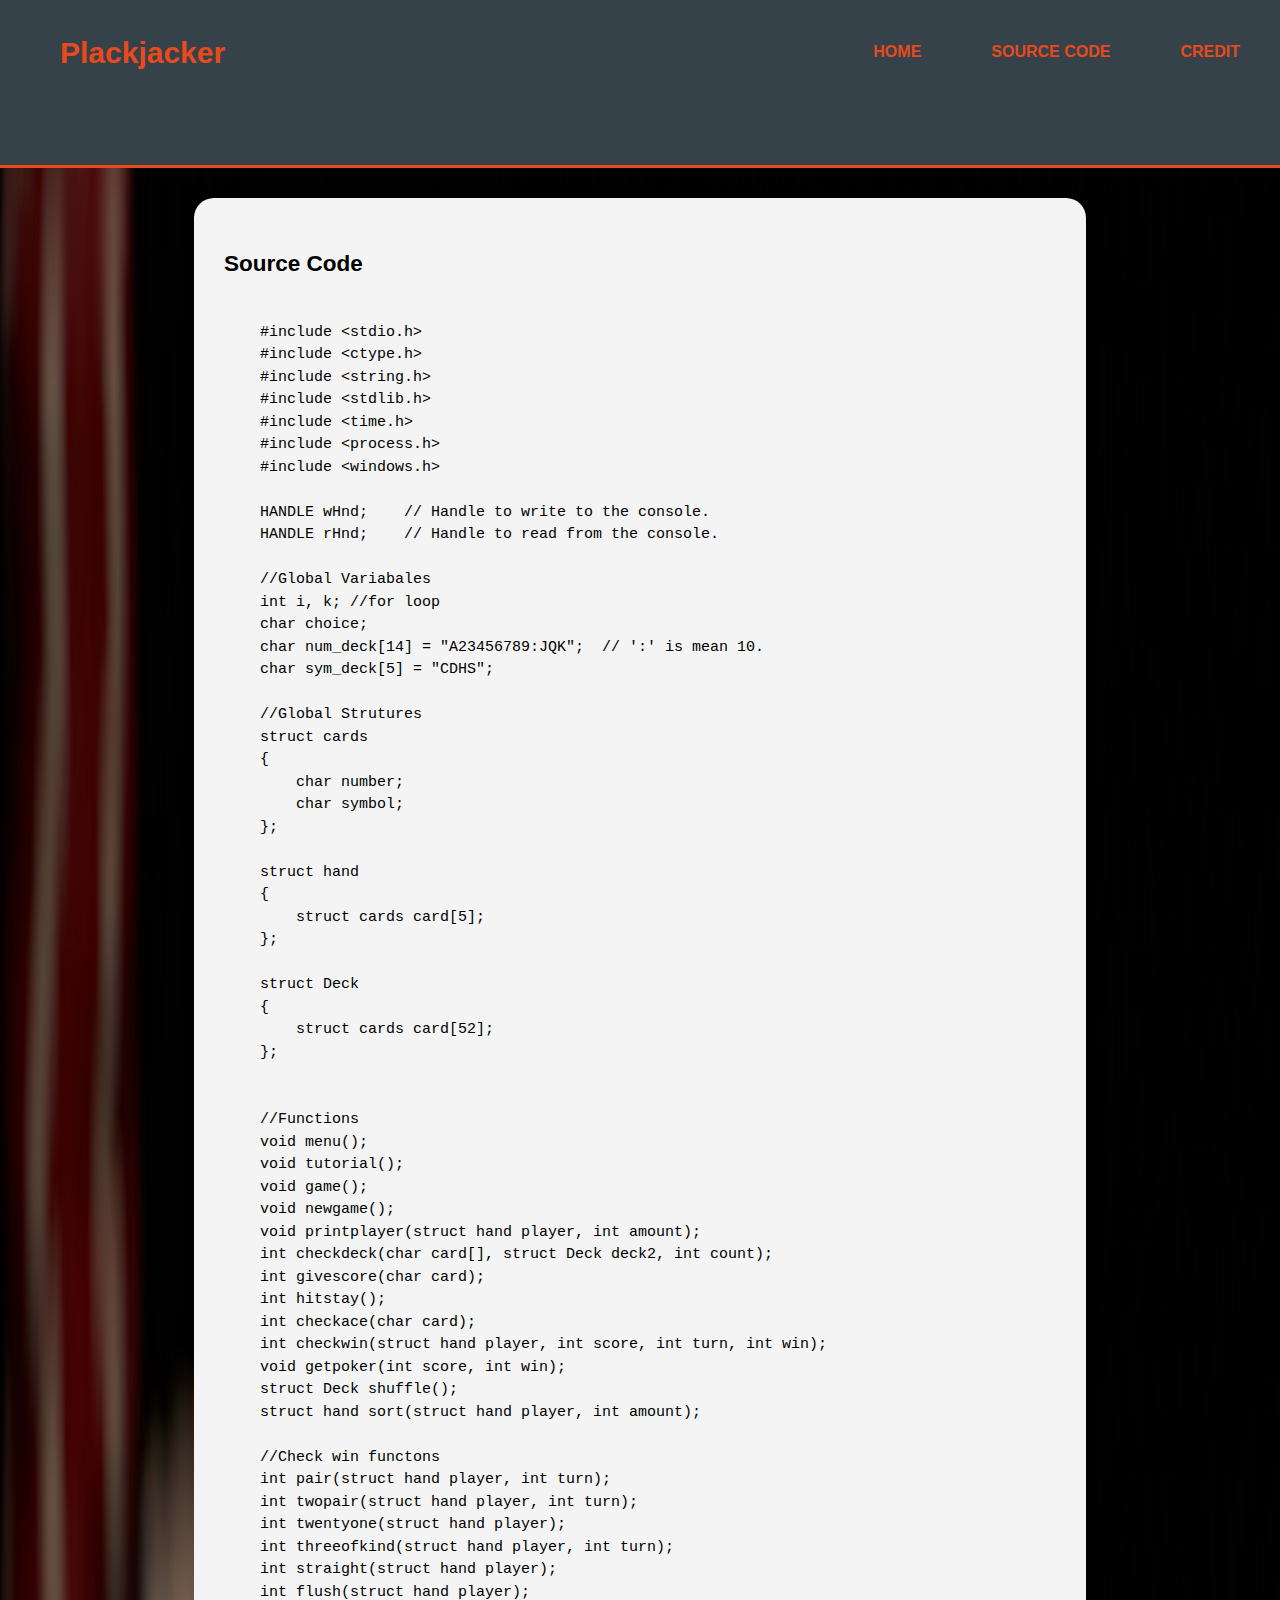
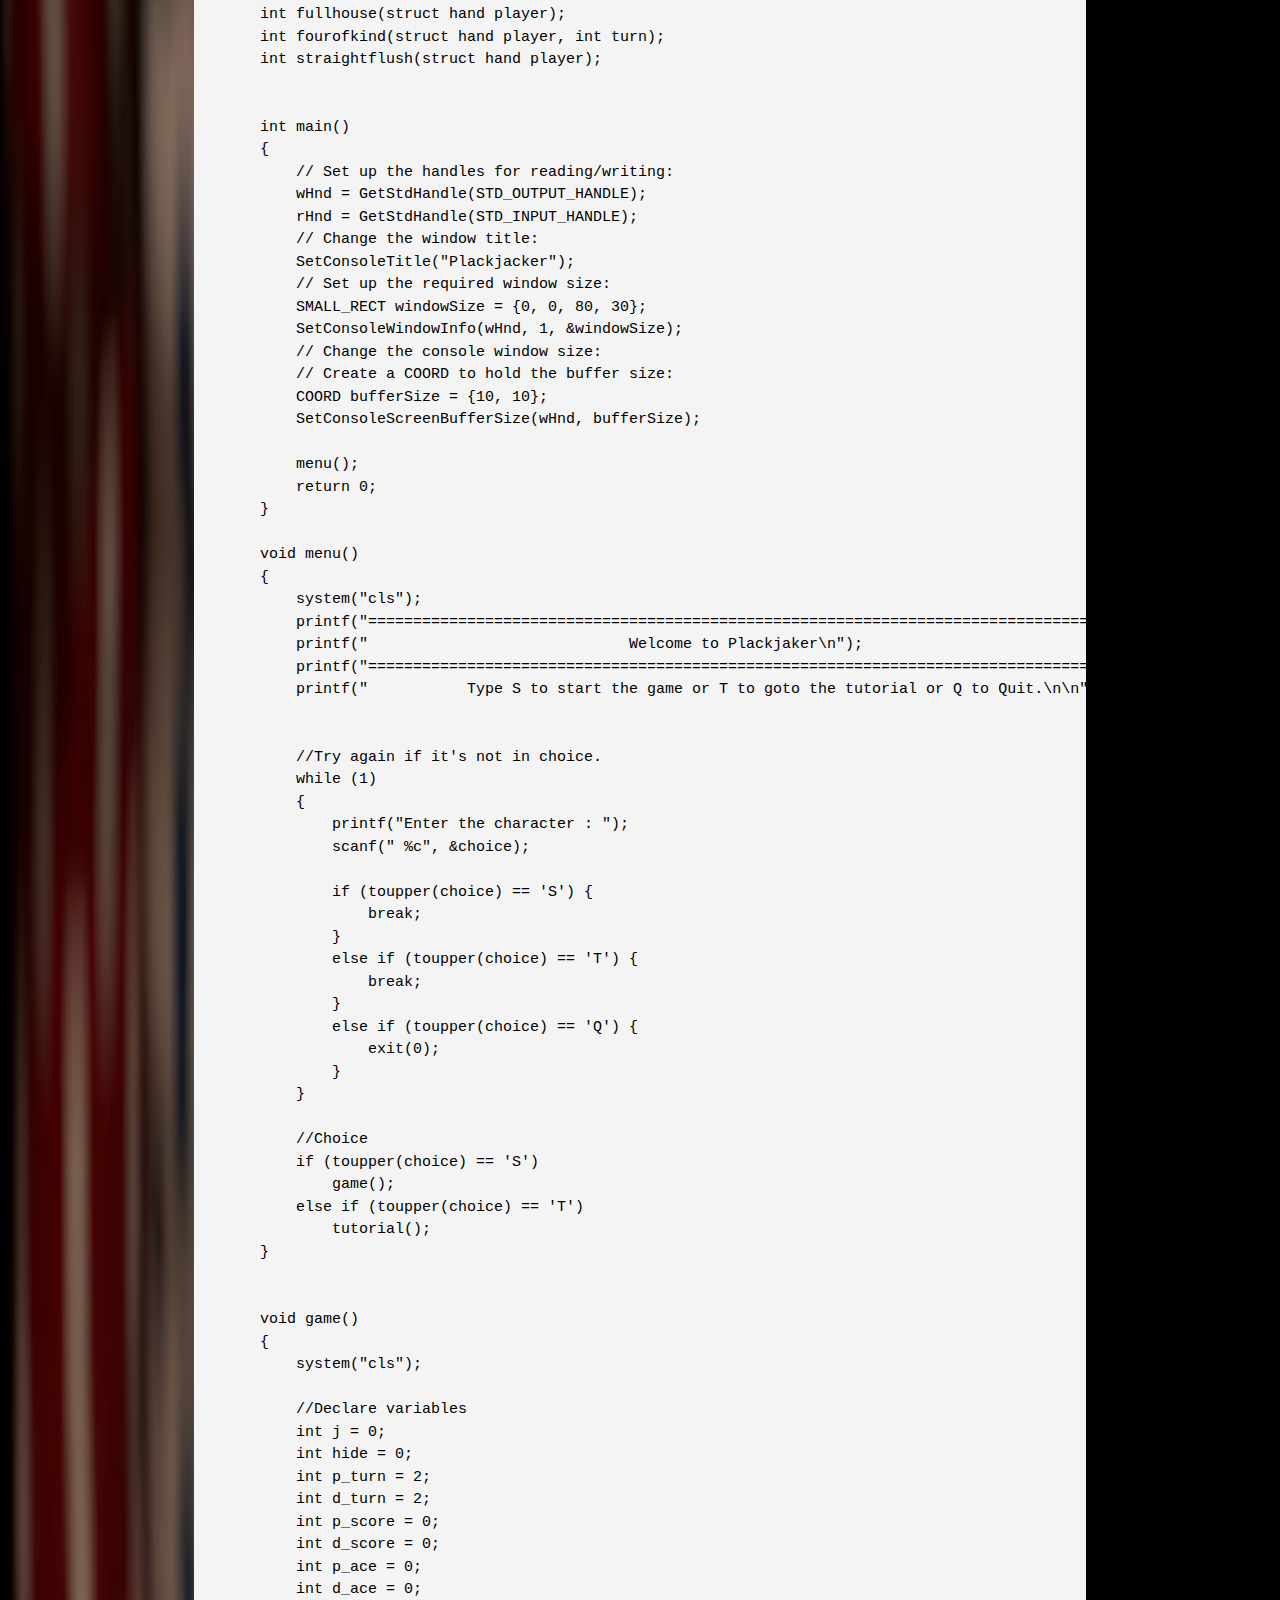
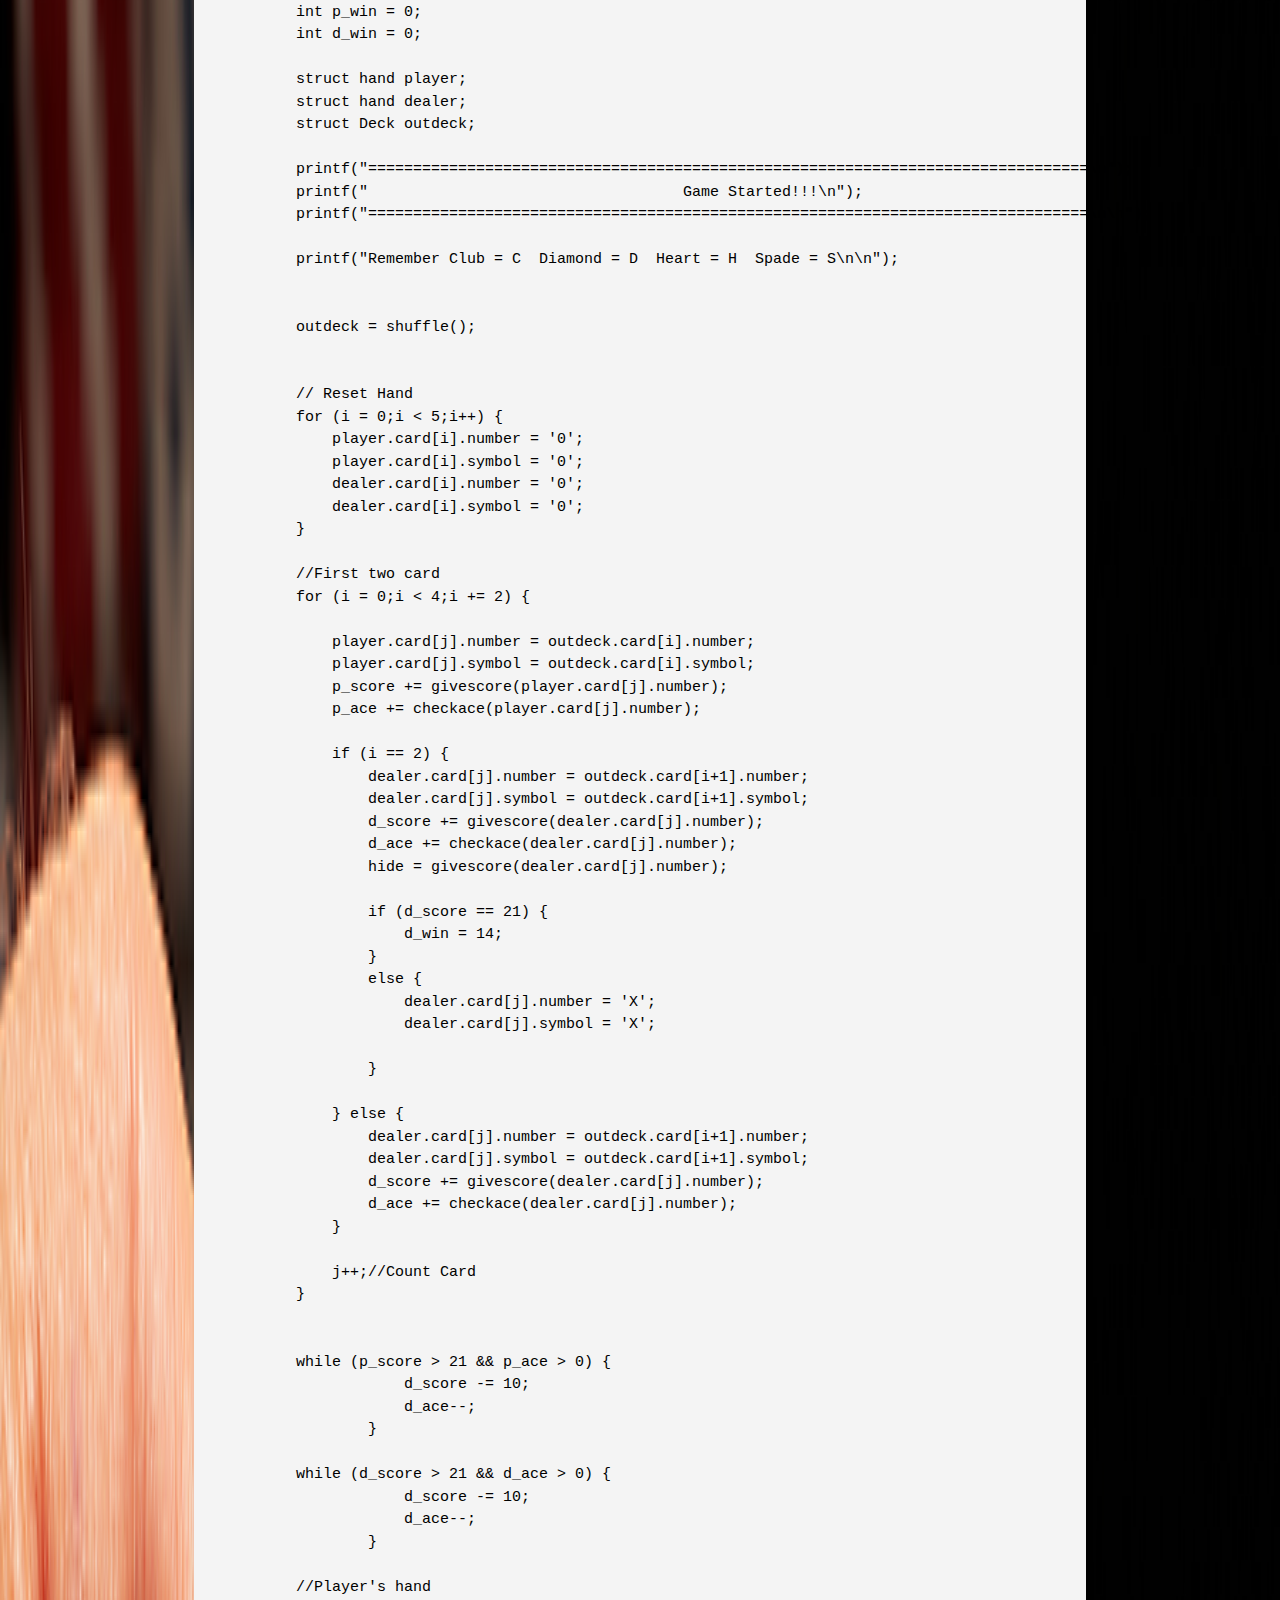
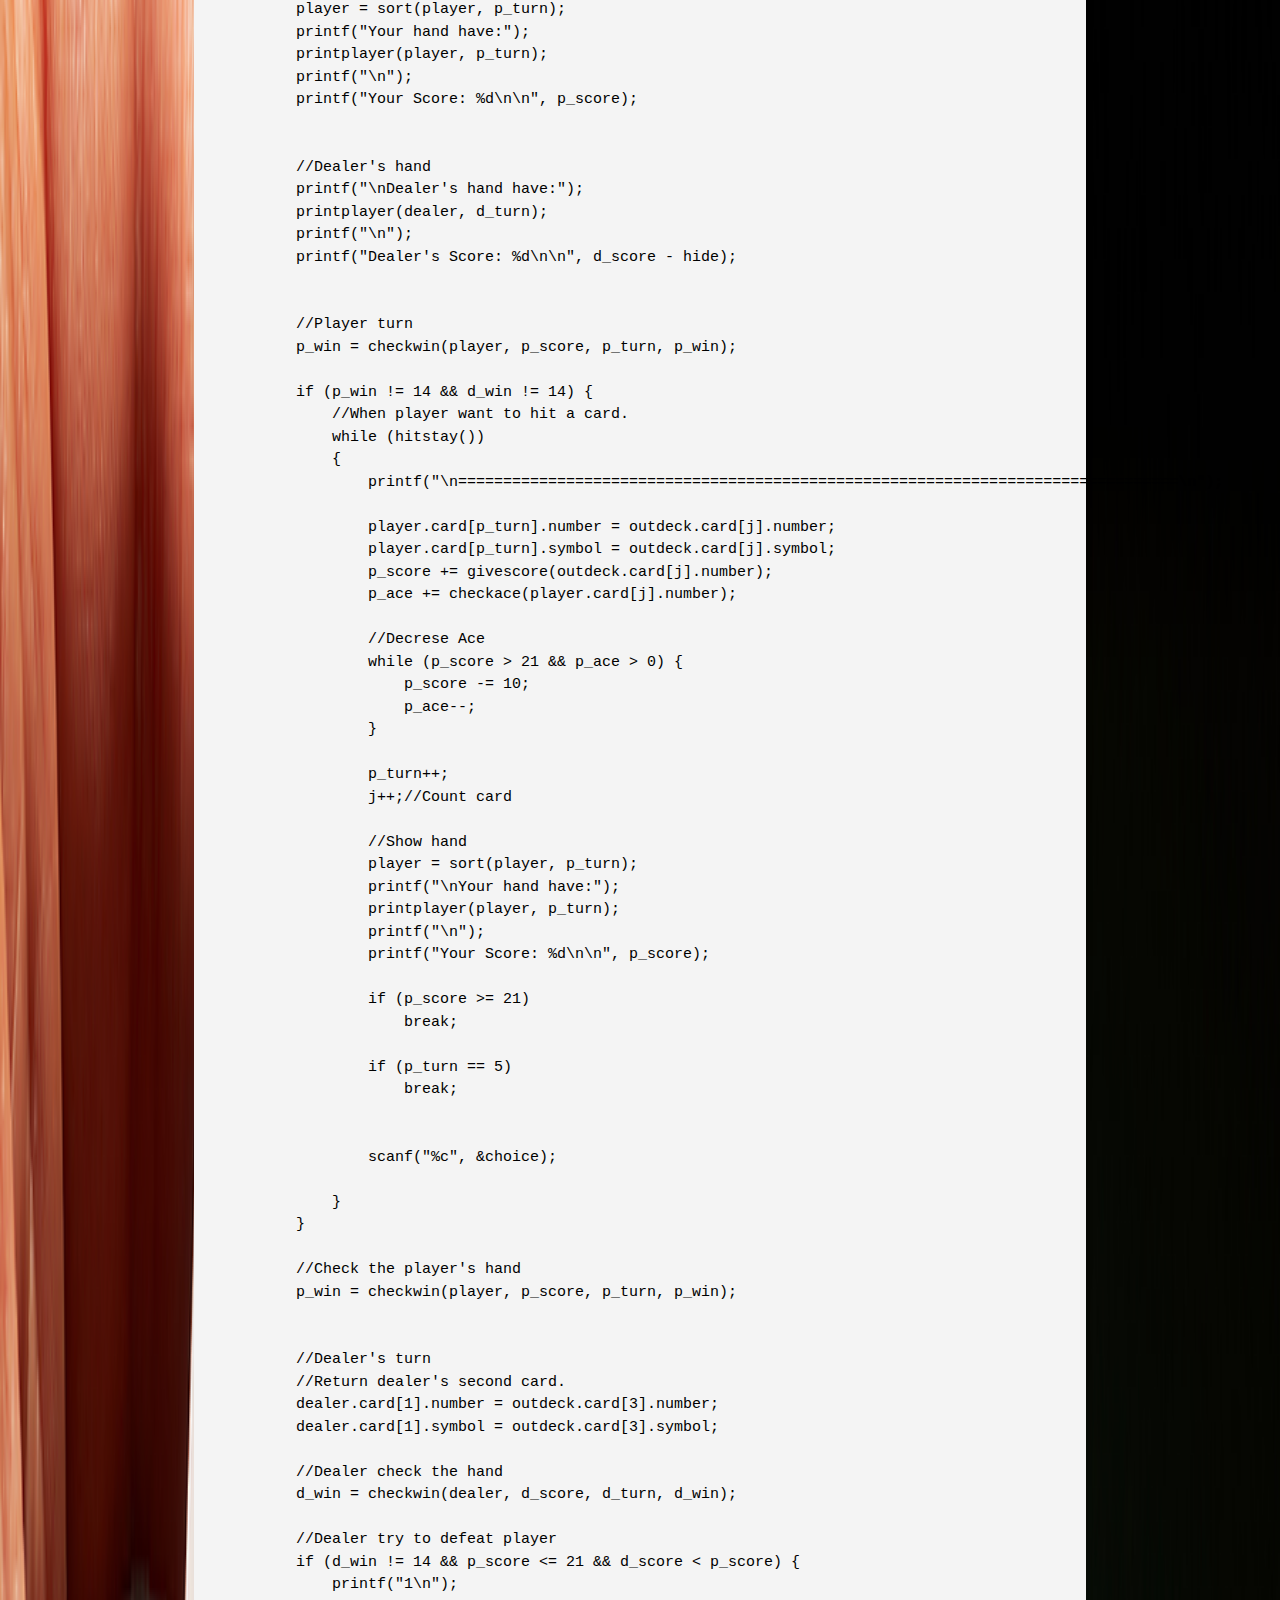
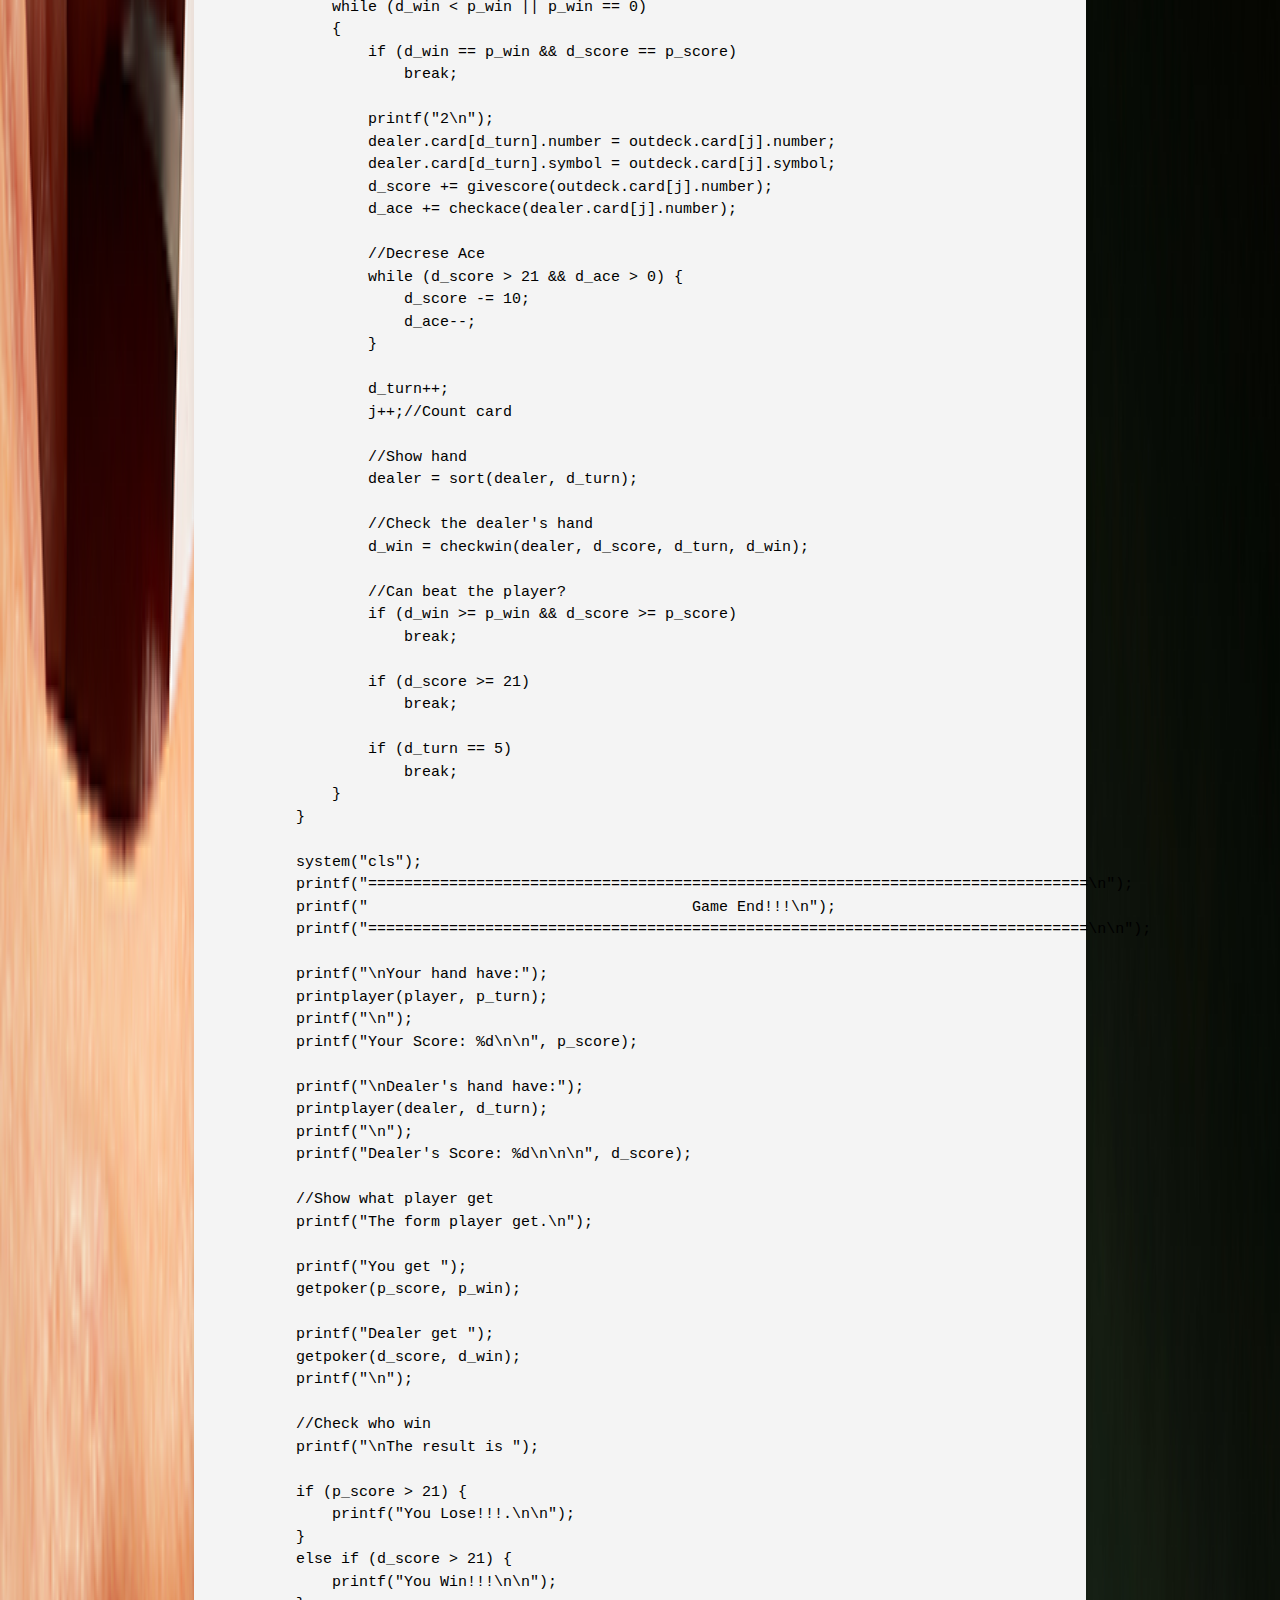
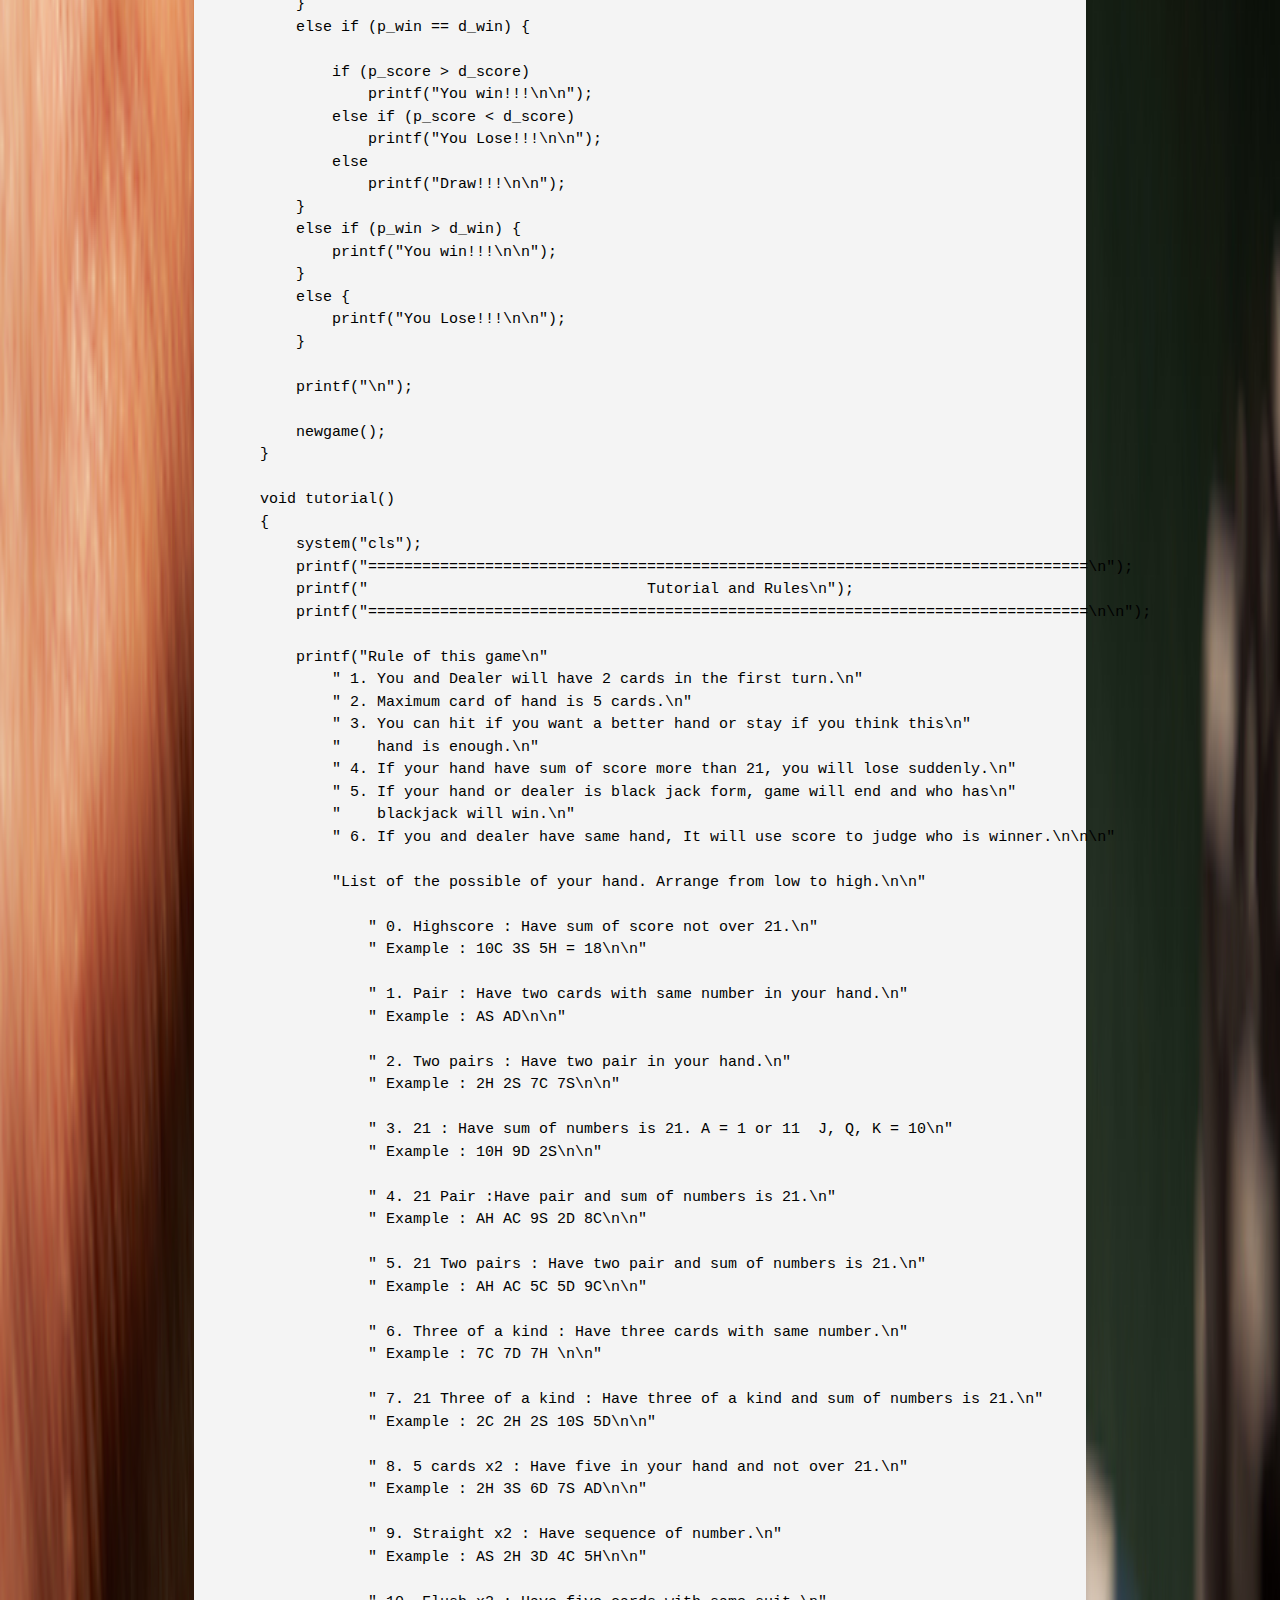
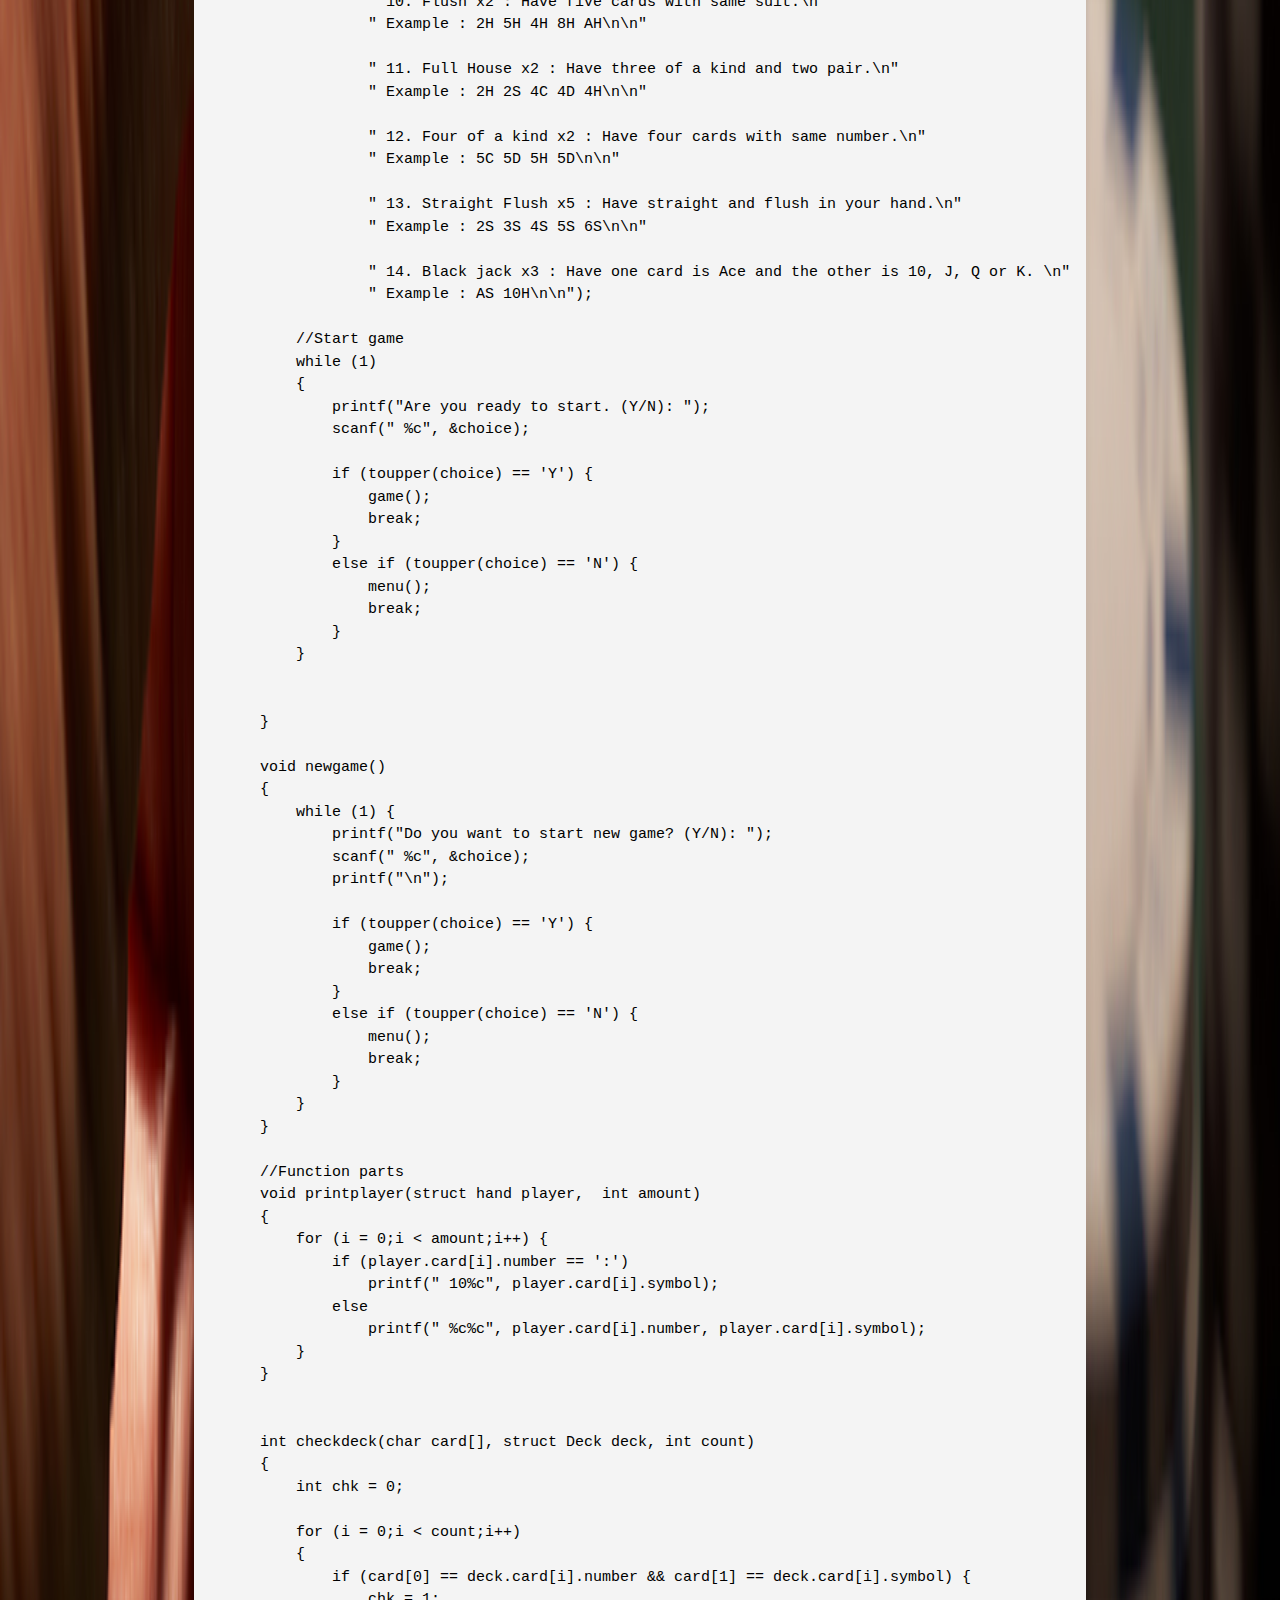
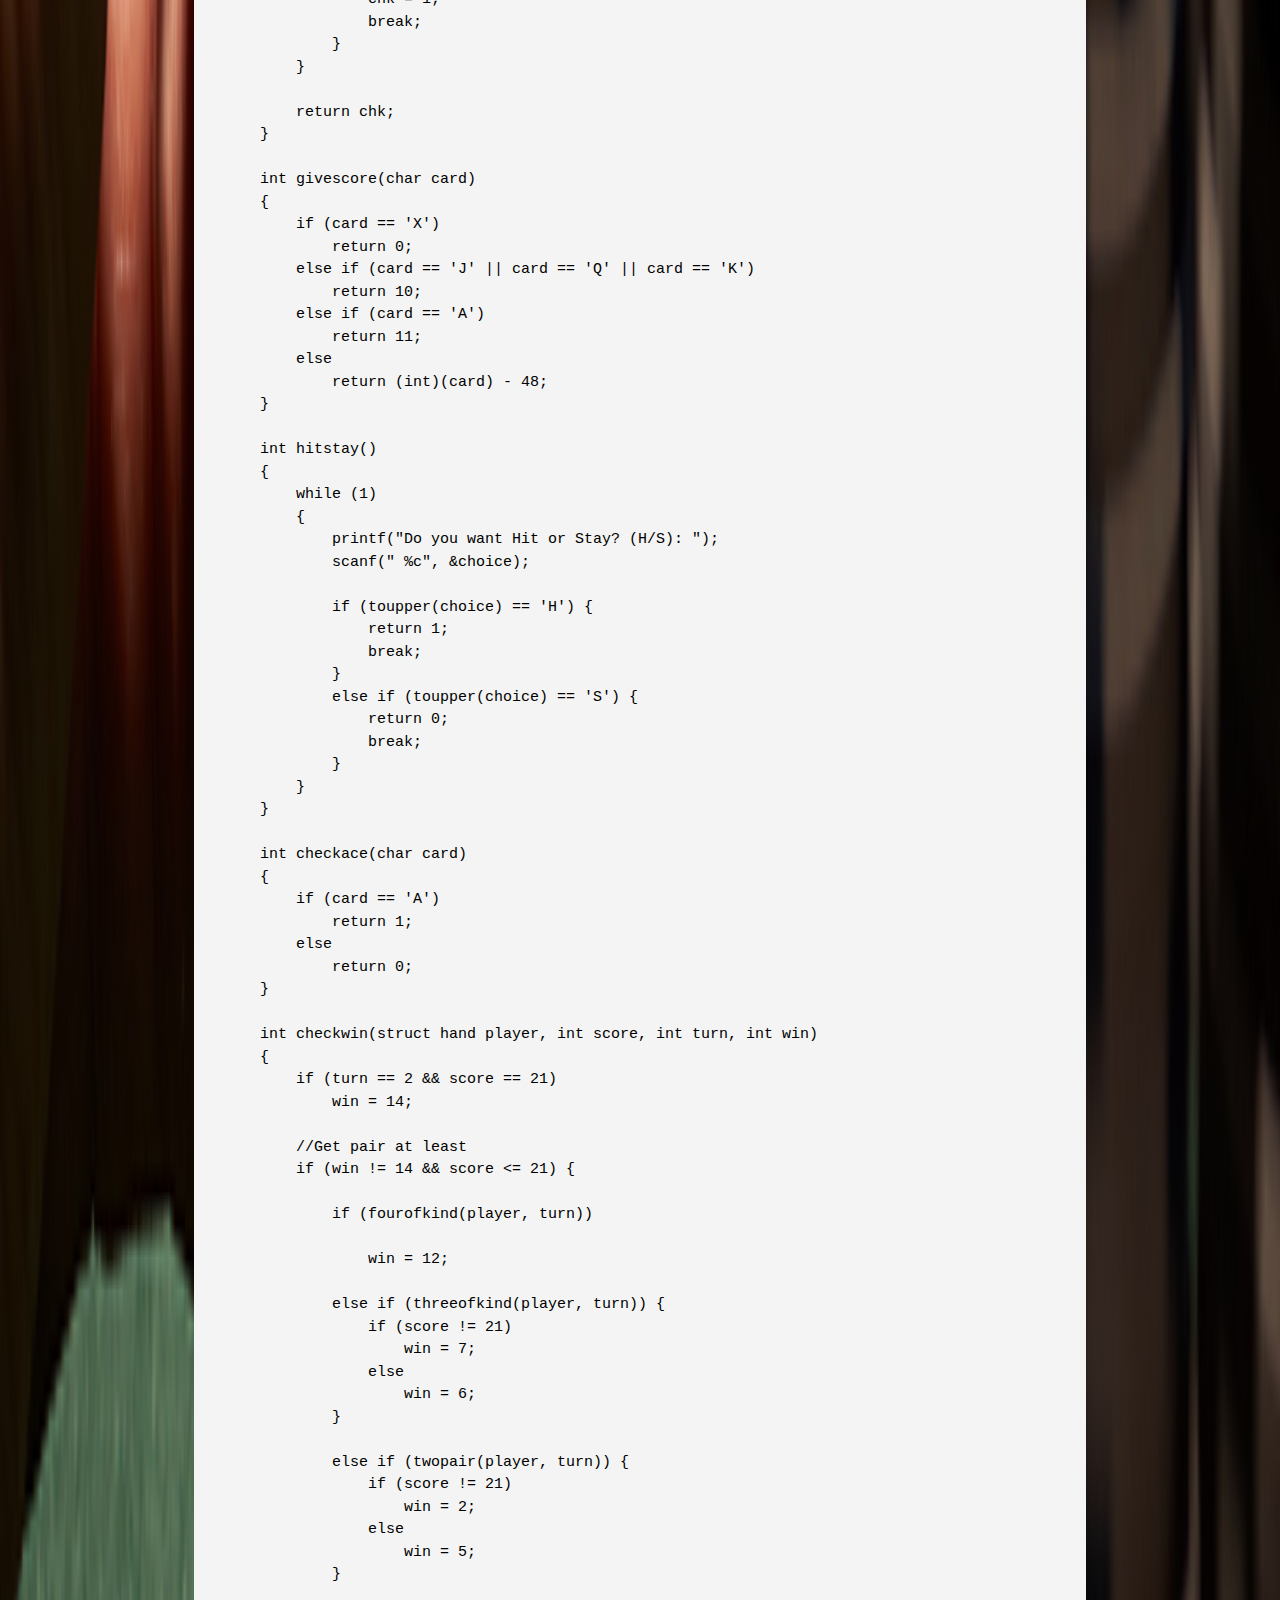
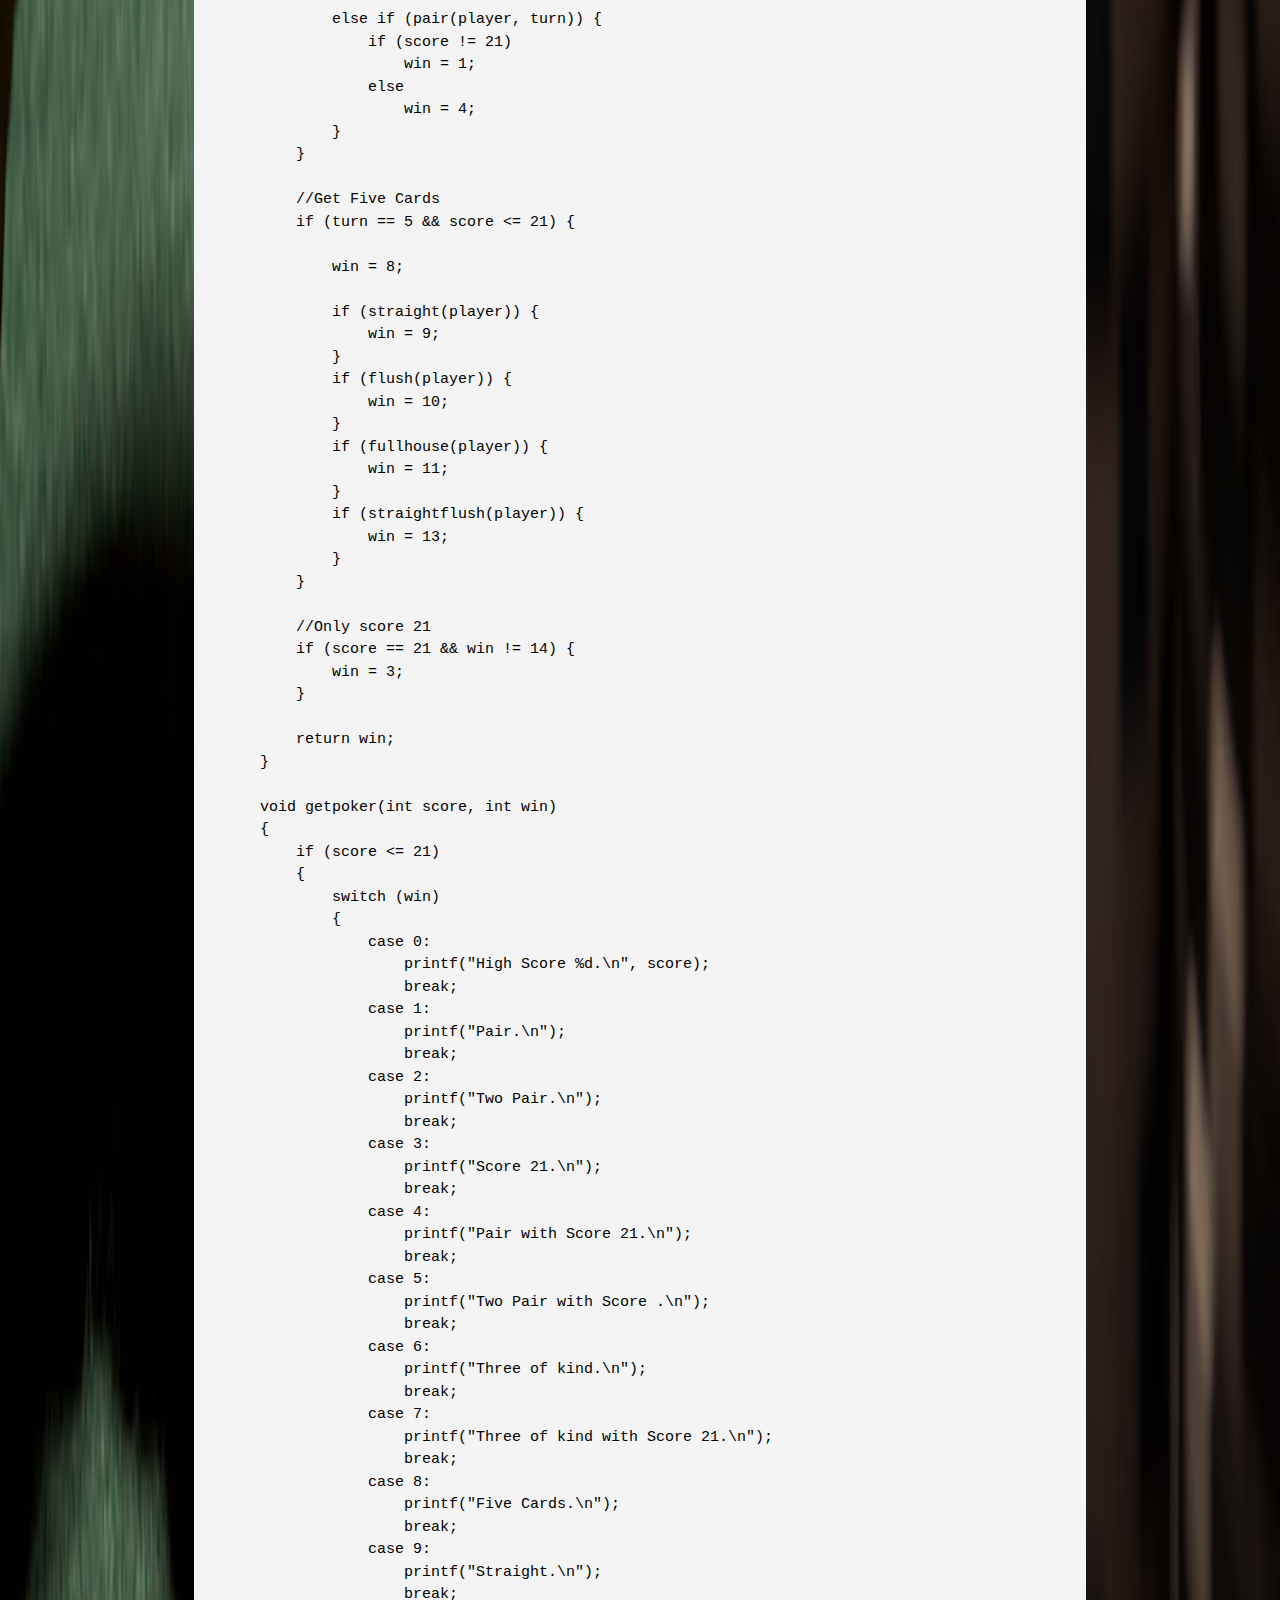
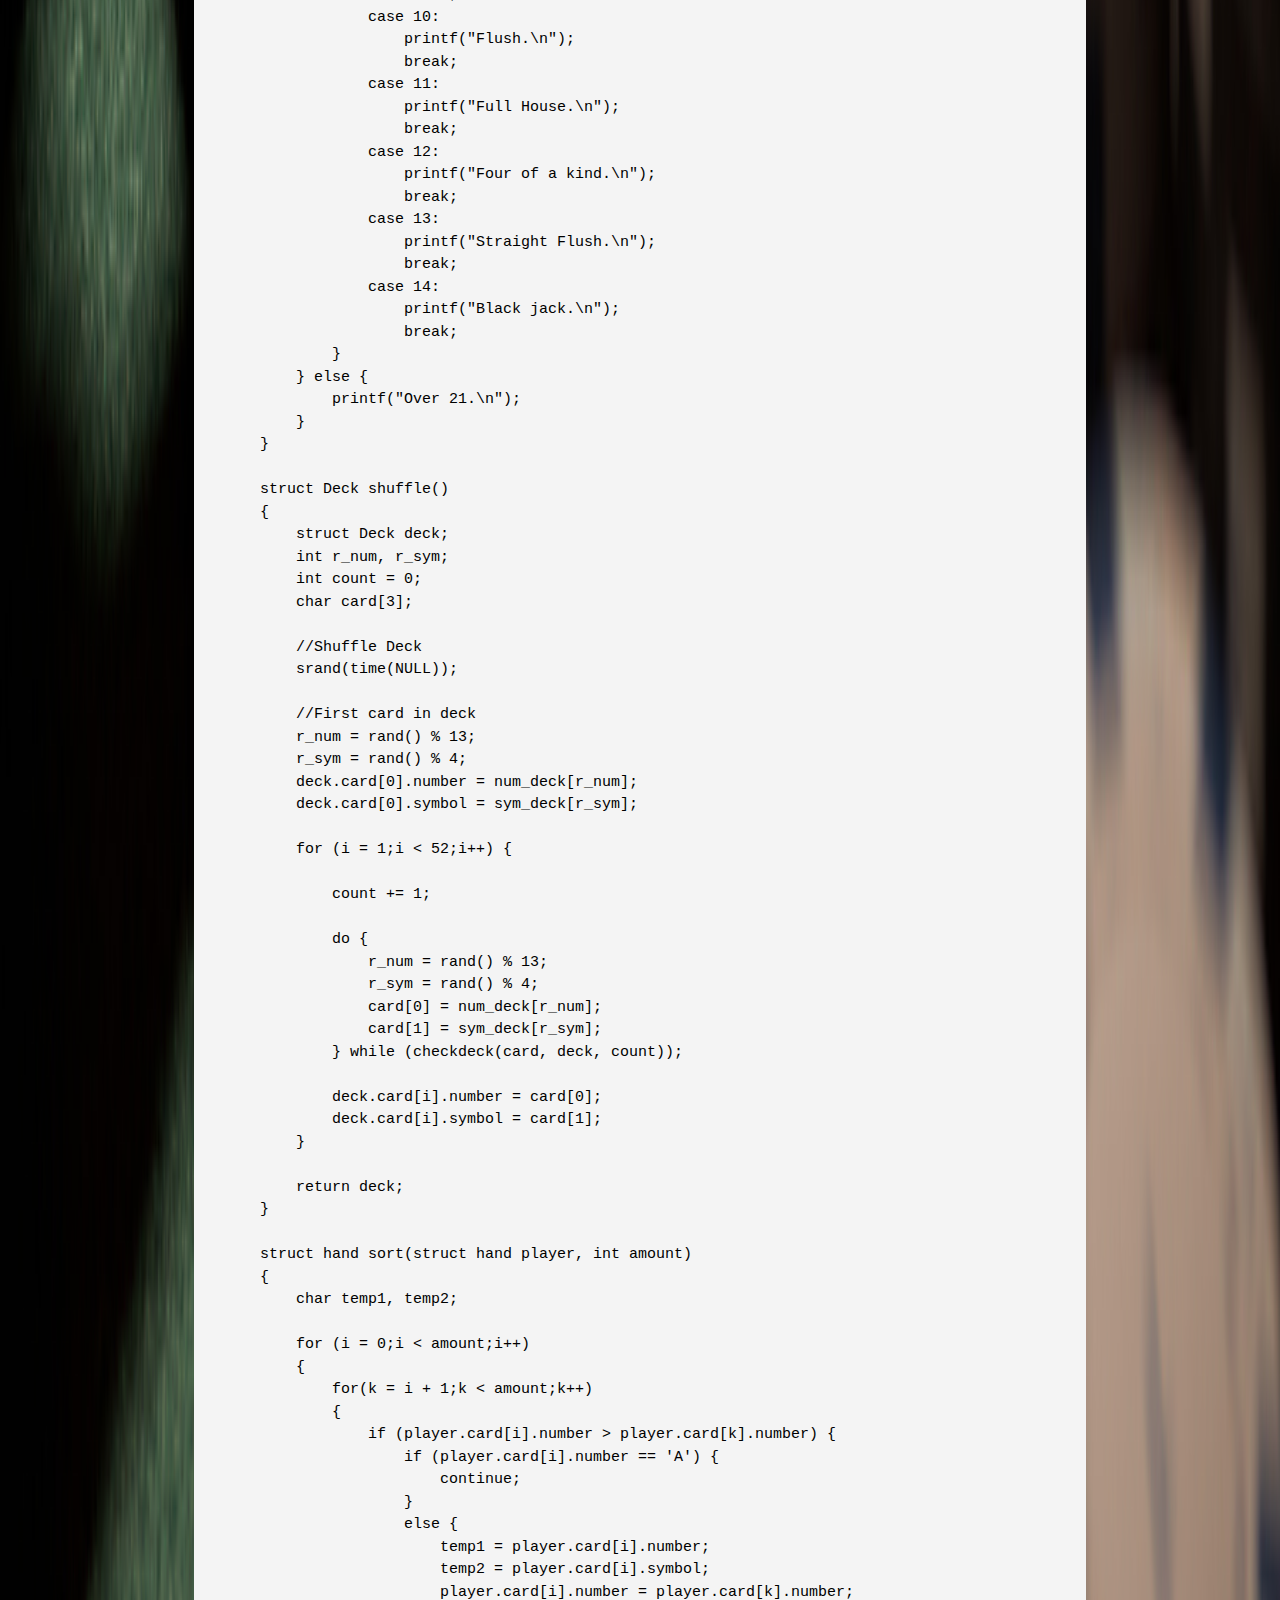
==== website/sourcecode.html @ b0fd7d67 "Add page" ====
<!DOCTYPE html>
<html>

<head>
    <meta charset="utf-8">
    <meta name="viewport" content="width=devide-width">
    <title>Plackjacker</title>
    <link rel="stylesheet" href="./css/style2.css">
</head>

<body>
    <header>
        <div class="container">
            <div id="branding">
                <h1><span class="highlight">Plackjacker</span></h1>
            </div>
            <nav>
                <ul>
                    <li class="current"><a href="index.html">Home</a></li>
                    <li class="current"><a href="sourcecode.html">Source Code</a></li>
                    <li class="current"><a href="credit.html">Credit</a></li>
                </ul>
            </nav>
        </div>
    </header> 

    <section id="showcase">
        <div class="container">
        </div>
    </section>
    <section id="boxes">
    <div class="container1">
    <h2>Source Code</h2>
    <xmp>
    #include <stdio.h>
    #include <ctype.h>
    #include <string.h>
    #include <stdlib.h>
    #include <time.h>
    #include <process.h>  
    #include <windows.h>

    HANDLE wHnd;    // Handle to write to the console.
    HANDLE rHnd;    // Handle to read from the console.

    //Global Variabales
    int i, k; //for loop
    char choice;
    char num_deck[14] = "A23456789:JQK";  // ':' is mean 10.
    char sym_deck[5] = "CDHS";

    //Global Strutures
    struct cards
    {
        char number;
        char symbol;
    };

    struct hand
    {
        struct cards card[5];
    };

    struct Deck
    {
        struct cards card[52];
    };


    //Functions
    void menu();
    void tutorial();
    void game();
    void newgame();
    void printplayer(struct hand player, int amount);
    int checkdeck(char card[], struct Deck deck2, int count);
    int givescore(char card);
    int hitstay();
    int checkace(char card);
    int checkwin(struct hand player, int score, int turn, int win);
    void getpoker(int score, int win);
    struct Deck shuffle();
    struct hand sort(struct hand player, int amount);

    //Check win functons
    int pair(struct hand player, int turn);
    int twopair(struct hand player, int turn);
    int twentyone(struct hand player);
    int threeofkind(struct hand player, int turn);
    int straight(struct hand player);
    int flush(struct hand player);
    int fullhouse(struct hand player);
    int fourofkind(struct hand player, int turn);
    int straightflush(struct hand player);


    int main()
    {
        // Set up the handles for reading/writing:
        wHnd = GetStdHandle(STD_OUTPUT_HANDLE);
        rHnd = GetStdHandle(STD_INPUT_HANDLE);
        // Change the window title:
        SetConsoleTitle("Plackjacker");
        // Set up the required window size:
        SMALL_RECT windowSize = {0, 0, 80, 30};
        SetConsoleWindowInfo(wHnd, 1, &windowSize);
        // Change the console window size:
        // Create a COORD to hold the buffer size:
        COORD bufferSize = {10, 10};
        SetConsoleScreenBufferSize(wHnd, bufferSize);

        menu();
        return 0;
    }

    void menu()
    { 
        system("cls");
        printf("================================================================================\n");
        printf("                             Welcome to Plackjaker\n");
        printf("================================================================================\n\n");
        printf("           Type S to start the game or T to goto the tutorial or Q to Quit.\n\n");


        //Try again if it's not in choice.
        while (1)
        {
            printf("Enter the character : ");
            scanf(" %c", &choice);

            if (toupper(choice) == 'S') {
                break;
            }
            else if (toupper(choice) == 'T') {
                break;
            }
            else if (toupper(choice) == 'Q') {
                exit(0);
            }
        }

        //Choice
        if (toupper(choice) == 'S')
            game();
        else if (toupper(choice) == 'T')
            tutorial();
    }


    void game()
    {
        system("cls");

        //Declare variables
        int j = 0;
        int hide = 0;
        int p_turn = 2;
        int d_turn = 2;
        int p_score = 0;
        int d_score = 0;
        int p_ace = 0;
        int d_ace = 0;
        int p_win = 0;
        int d_win = 0;

        struct hand player;
        struct hand dealer;
        struct Deck outdeck;

        printf("================================================================================\n");
        printf("                                   Game Started!!!\n");
        printf("================================================================================\n\n");

        printf("Remember Club = C  Diamond = D  Heart = H  Spade = S\n\n");


        outdeck = shuffle();


        // Reset Hand
        for (i = 0;i < 5;i++) {
            player.card[i].number = '0';
            player.card[i].symbol = '0';
            dealer.card[i].number = '0';
            dealer.card[i].symbol = '0';
        }

        //First two card
        for (i = 0;i < 4;i += 2) {

            player.card[j].number = outdeck.card[i].number;
            player.card[j].symbol = outdeck.card[i].symbol;
            p_score += givescore(player.card[j].number);
            p_ace += checkace(player.card[j].number);

            if (i == 2) {
                dealer.card[j].number = outdeck.card[i+1].number;
                dealer.card[j].symbol = outdeck.card[i+1].symbol;
                d_score += givescore(dealer.card[j].number);
                d_ace += checkace(dealer.card[j].number);
                hide = givescore(dealer.card[j].number);

                if (d_score == 21) {
                    d_win = 14;
                }
                else {
                    dealer.card[j].number = 'X';
                    dealer.card[j].symbol = 'X';

                }

            } else {
                dealer.card[j].number = outdeck.card[i+1].number;
                dealer.card[j].symbol = outdeck.card[i+1].symbol;
                d_score += givescore(dealer.card[j].number);
                d_ace += checkace(dealer.card[j].number);
            }

            j++;//Count Card
        }


        while (p_score > 21 && p_ace > 0) {
                    d_score -= 10;
                    d_ace--;
                }

        while (d_score > 21 && d_ace > 0) {
                    d_score -= 10;
                    d_ace--;
                }

        //Player's hand
        player = sort(player, p_turn);
        printf("Your hand have:");
        printplayer(player, p_turn);
        printf("\n");
        printf("Your Score: %d\n\n", p_score);


        //Dealer's hand
        printf("\nDealer's hand have:");
        printplayer(dealer, d_turn);
        printf("\n");
        printf("Dealer's Score: %d\n\n", d_score - hide);


        //Player turn
        p_win = checkwin(player, p_score, p_turn, p_win);

        if (p_win != 14 && d_win != 14) {
            //When player want to hit a card.
            while (hitstay()) 
            {
                printf("\n================================================================================\n");

                player.card[p_turn].number = outdeck.card[j].number;
                player.card[p_turn].symbol = outdeck.card[j].symbol;
                p_score += givescore(outdeck.card[j].number);
                p_ace += checkace(player.card[j].number);

                //Decrese Ace
                while (p_score > 21 && p_ace > 0) {
                    p_score -= 10;
                    p_ace--;
                }

                p_turn++;
                j++;//Count card

                //Show hand
                player = sort(player, p_turn);
                printf("\nYour hand have:");
                printplayer(player, p_turn);
                printf("\n");
                printf("Your Score: %d\n\n", p_score);

                if (p_score >= 21)
                    break;

                if (p_turn == 5)
                    break;


                scanf("%c", &choice);

            }
        }

        //Check the player's hand
        p_win = checkwin(player, p_score, p_turn, p_win);


        //Dealer's turn
        //Return dealer's second card.
        dealer.card[1].number = outdeck.card[3].number;
        dealer.card[1].symbol = outdeck.card[3].symbol;

        //Dealer check the hand
        d_win = checkwin(dealer, d_score, d_turn, d_win);

        //Dealer try to defeat player
        if (d_win != 14 && p_score <= 21 && d_score < p_score) {
            printf("1\n");
            while (d_win < p_win || p_win == 0)
            {
                if (d_win == p_win && d_score == p_score)
                    break;

                printf("2\n");
                dealer.card[d_turn].number = outdeck.card[j].number;
                dealer.card[d_turn].symbol = outdeck.card[j].symbol;
                d_score += givescore(outdeck.card[j].number);
                d_ace += checkace(dealer.card[j].number);

                //Decrese Ace
                while (d_score > 21 && d_ace > 0) {
                    d_score -= 10;
                    d_ace--;
                }

                d_turn++;
                j++;//Count card

                //Show hand
                dealer = sort(dealer, d_turn);

                //Check the dealer's hand
                d_win = checkwin(dealer, d_score, d_turn, d_win);

                //Can beat the player?
                if (d_win >= p_win && d_score >= p_score)
                    break;

                if (d_score >= 21)
                    break;

                if (d_turn == 5)
                    break;
            }
        }

        system("cls");
        printf("================================================================================\n");
        printf("                                    Game End!!!\n");
        printf("================================================================================\n\n");

        printf("\nYour hand have:");
        printplayer(player, p_turn);
        printf("\n");
        printf("Your Score: %d\n\n", p_score);

        printf("\nDealer's hand have:");
        printplayer(dealer, d_turn);
        printf("\n");
        printf("Dealer's Score: %d\n\n\n", d_score);

        //Show what player get
        printf("The form player get.\n");

        printf("You get ");
        getpoker(p_score, p_win);

        printf("Dealer get ");
        getpoker(d_score, d_win);
        printf("\n");

        //Check who win
        printf("\nThe result is ");

        if (p_score > 21) {
            printf("You Lose!!!.\n\n");
        }
        else if (d_score > 21) {
            printf("You Win!!!\n\n");
        }
        else if (p_win == d_win) {

            if (p_score > d_score)
                printf("You win!!!\n\n");
            else if (p_score < d_score)
                printf("You Lose!!!\n\n");
            else
                printf("Draw!!!\n\n");
        }
        else if (p_win > d_win) {
            printf("You win!!!\n\n");
        }
        else {
            printf("You Lose!!!\n\n");
        }

        printf("\n");

        newgame();
    }

    void tutorial()
    {
        system("cls");
        printf("================================================================================\n");
        printf("                               Tutorial and Rules\n");
        printf("================================================================================\n\n");

        printf("Rule of this game\n"
            " 1. You and Dealer will have 2 cards in the first turn.\n"
            " 2. Maximum card of hand is 5 cards.\n"
            " 3. You can hit if you want a better hand or stay if you think this\n"
            "    hand is enough.\n"
            " 4. If your hand have sum of score more than 21, you will lose suddenly.\n"
            " 5. If your hand or dealer is black jack form, game will end and who has\n"
            "    blackjack will win.\n"
            " 6. If you and dealer have same hand, It will use score to judge who is winner.\n\n\n"

            "List of the possible of your hand. Arrange from low to high.\n\n"

                " 0. Highscore : Have sum of score not over 21.\n"
                " Example : 10C 3S 5H = 18\n\n"

                " 1. Pair : Have two cards with same number in your hand.\n"
                " Example : AS AD\n\n"

                " 2. Two pairs : Have two pair in your hand.\n"
                " Example : 2H 2S 7C 7S\n\n"

                " 3. 21 : Have sum of numbers is 21. A = 1 or 11  J, Q, K = 10\n"
                " Example : 10H 9D 2S\n\n"

                " 4. 21 Pair :Have pair and sum of numbers is 21.\n"
                " Example : AH AC 9S 2D 8C\n\n"

                " 5. 21 Two pairs : Have two pair and sum of numbers is 21.\n"
                " Example : AH AC 5C 5D 9C\n\n"

                " 6. Three of a kind : Have three cards with same number.\n"
                " Example : 7C 7D 7H \n\n"

                " 7. 21 Three of a kind : Have three of a kind and sum of numbers is 21.\n"
                " Example : 2C 2H 2S 10S 5D\n\n"

                " 8. 5 cards x2 : Have five in your hand and not over 21.\n"
                " Example : 2H 3S 6D 7S AD\n\n"

                " 9. Straight x2 : Have sequence of number.\n"
                " Example : AS 2H 3D 4C 5H\n\n"

                " 10. Flush x2 : Have five cards with same suit.\n"
                " Example : 2H 5H 4H 8H AH\n\n"

                " 11. Full House x2 : Have three of a kind and two pair.\n"
                " Example : 2H 2S 4C 4D 4H\n\n"

                " 12. Four of a kind x2 : Have four cards with same number.\n"
                " Example : 5C 5D 5H 5D\n\n"

                " 13. Straight Flush x5 : Have straight and flush in your hand.\n"
                " Example : 2S 3S 4S 5S 6S\n\n"

                " 14. Black jack x3 : Have one card is Ace and the other is 10, J, Q or K. \n"
                " Example : AS 10H\n\n");

        //Start game
        while (1)
        {
            printf("Are you ready to start. (Y/N): ");
            scanf(" %c", &choice);

            if (toupper(choice) == 'Y') {
                game();
                break;
            }
            else if (toupper(choice) == 'N') {
                menu();
                break;
            }
        }


    }

    void newgame()
    {
        while (1) {
            printf("Do you want to start new game? (Y/N): ");
            scanf(" %c", &choice);
            printf("\n");

            if (toupper(choice) == 'Y') {
                game();
                break;
            }
            else if (toupper(choice) == 'N') {
                menu();
                break;
            } 
        }
    }

    //Function parts
    void printplayer(struct hand player,  int amount)
    {
        for (i = 0;i < amount;i++) {
            if (player.card[i].number == ':')
                printf(" 10%c", player.card[i].symbol);
            else
                printf(" %c%c", player.card[i].number, player.card[i].symbol);
        }
    }


    int checkdeck(char card[], struct Deck deck, int count)
    {
        int chk = 0;

        for (i = 0;i < count;i++)
        {
            if (card[0] == deck.card[i].number && card[1] == deck.card[i].symbol) {
                chk = 1;
                break;
            }
        }

        return chk;
    }

    int givescore(char card)
    {
        if (card == 'X')
            return 0;
        else if (card == 'J' || card == 'Q' || card == 'K')
            return 10;
        else if (card == 'A')
            return 11;
        else
            return (int)(card) - 48;
    }

    int hitstay()
    {
        while (1)
        {
            printf("Do you want Hit or Stay? (H/S): ");
            scanf(" %c", &choice);

            if (toupper(choice) == 'H') {
                return 1;
                break;
            }
            else if (toupper(choice) == 'S') {
                return 0;
                break;
            }
        }       
    }

    int checkace(char card)
    {
        if (card == 'A')
            return 1;
        else
            return 0;
    }

    int checkwin(struct hand player, int score, int turn, int win)
    {
        if (turn == 2 && score == 21)
            win = 14;

        //Get pair at least
        if (win != 14 && score <= 21) {

            if (fourofkind(player, turn))

                win = 12;

            else if (threeofkind(player, turn)) {
                if (score != 21)
                    win = 7;
                else
                    win = 6;
            }

            else if (twopair(player, turn)) {
                if (score != 21)
                    win = 2;
                else
                    win = 5;
            }

            else if (pair(player, turn)) {
                if (score != 21)
                    win = 1;
                else
                    win = 4;
            }
        }

        //Get Five Cards
        if (turn == 5 && score <= 21) {

            win = 8;

            if (straight(player)) {
                win = 9;
            }
            if (flush(player)) {
                win = 10;
            }
            if (fullhouse(player)) {
                win = 11;
            }
            if (straightflush(player)) {
                win = 13;
            }
        }

        //Only score 21
        if (score == 21 && win != 14) {
            win = 3;
        }

        return win;
    }

    void getpoker(int score, int win)
    {
        if (score <= 21)
        {
            switch (win)
            {
                case 0:
                    printf("High Score %d.\n", score);
                    break;
                case 1:
                    printf("Pair.\n");
                    break;
                case 2:
                    printf("Two Pair.\n");
                    break;
                case 3:
                    printf("Score 21.\n");
                    break;
                case 4:
                    printf("Pair with Score 21.\n");
                    break;
                case 5:
                    printf("Two Pair with Score .\n");
                    break;
                case 6:
                    printf("Three of kind.\n");
                    break;
                case 7:
                    printf("Three of kind with Score 21.\n");
                    break;
                case 8:
                    printf("Five Cards.\n");
                    break;
                case 9:
                    printf("Straight.\n");
                    break;
                case 10:
                    printf("Flush.\n");
                    break;
                case 11:
                    printf("Full House.\n");
                    break;
                case 12:
                    printf("Four of a kind.\n");
                    break;
                case 13:
                    printf("Straight Flush.\n");
                    break;
                case 14:
                    printf("Black jack.\n");
                    break;
            }
        } else {
            printf("Over 21.\n");
        }
    }

    struct Deck shuffle()
    {
        struct Deck deck;
        int r_num, r_sym;
        int count = 0;
        char card[3];

        //Shuffle Deck
        srand(time(NULL));

        //First card in deck
        r_num = rand() % 13;
        r_sym = rand() % 4;
        deck.card[0].number = num_deck[r_num];
        deck.card[0].symbol = sym_deck[r_sym];

        for (i = 1;i < 52;i++) {

            count += 1;

            do {
                r_num = rand() % 13;
                r_sym = rand() % 4;
                card[0] = num_deck[r_num];
                card[1] = sym_deck[r_sym];
            } while (checkdeck(card, deck, count));

            deck.card[i].number = card[0];
            deck.card[i].symbol = card[1];
        }

        return deck;
    }

    struct hand sort(struct hand player, int amount)
    {
        char temp1, temp2;

        for (i = 0;i < amount;i++) 
        {
            for(k = i + 1;k < amount;k++)
            {
                if (player.card[i].number > player.card[k].number) {
                    if (player.card[i].number == 'A') {
                        continue;
                    }
                    else {
                        temp1 = player.card[i].number;
                        temp2 = player.card[i].symbol;
                        player.card[i].number = player.card[k].number;
                        player.card[i].symbol = player.card[k].symbol;
                        player.card[k].number = temp1;
                        player.card[k].symbol = temp2;
                    }
                }
                else {

                    if (player.card[k].number == 'A') {
                        temp1 = player.card[k].number;
                        temp2 = player.card[k].symbol;
                        player.card[k].number = player.card[i].number;
                        player.card[k].symbol = player.card[i].symbol;
                        player.card[i].number = temp1;
                        player.card[i].symbol = temp2;
                    }
                    else if (player.card[i].number == 'K') {
                        temp1 = player.card[i].number;
                        temp2 = player.card[i].symbol;
                        player.card[i].number = player.card[k].number;
                        player.card[i].symbol = player.card[k].symbol;
                        player.card[k].number = temp1;
                        player.card[k].symbol = temp2;
                    }
                }
            }
        }

        return player;
    }


    //Poker Functions
    int pair(struct hand player, int turn)
    {
        int c = 0; //Count pairs

        for (i = 0;i < turn;i++) {
            for(k = i+1;k < turn;k++) {
                if (player.card[i].number == player.card[k].number) 
                    c++;
                else
                    break;
            }
        }

        return c;
    }

    int twopair(struct hand player, int turn)
    {
        if (pair(player, turn) == 2)
            return 2;
        else
            return 0;
    }

    int threeofkind(struct hand player, int turn)
    {
        int c = 0; //Count card

        for (i = 0;i < turn;i++) {
            for(k = i+1;k < turn;k++) {
                if (player.card[i].number == player.card[k].number) 
                    c++;
                else
                    break;
            }
        }

        if (c == 3)
            return 6;
        else
            return 0;
    }


    int straight(struct hand player)
    {
        int start;

        for (i = 0;i < 13;i++) {
            if (player.card[0].number == num_deck[i]) {
                start = i;
            }
        }

        for (i = 0;i < 5;i++) {
            if (player.card[i].number != num_deck[start]) {
                return 0;
            }
            start++;
        }

        return 9;
    }

    int flush(struct hand player)
    {
        for (i = 0;i < 4;i++) {
            if (player.card[i].symbol != player.card[i+1].symbol) {
                return 0;
            }
        }

        return 10;
    }

    int fullhouse(struct hand player)
    {
        int t = 0, c = 0; //t for that number is three of kind.

        for (i = 0;i < 5;i++) {
            for(k = i+1;k < 5;k++) {
                if (player.card[i].number == player.card[k].number) {
                    c++;
                    if (c == 3)
                        t = k;
                }
                else
                    break;
            }
        }

        if (t == 3) {
            return 0;
        
        } else if (t == 2) {

            if (player.card[3].number == player.card[4].number)
                return 11;

        } else if (t == 4) {

            if (player.card[0].number == player.card[1].number)
                return 11;
        }

        return 0;

    }

    int fourofkind(struct hand player, int turn)
    {
        int c = 0; //Count card

        for (i = 0;i < turn;i++) {
            for(k = i+1;k < turn;k++) {
                if (player.card[i].number == player.card[k].number) 
                    c++;
                else
                    break;
            }
        }

        if (c == 4)
            return 12;
        else
            return 0;
    }

    int straightflush(struct hand player)
    {
        if (straight(player) && flush(player))
            return 13;
        else
            return 0;
    }

    </xmp>
    </div>
    </section>

    <footer>
        <p>Black jack group project</p>
    </footer>
</body>

</html>
---- website/css/style2.css ----
body{
    font: 15px/1.5 Arial, Helvetica,sans-serif;
    padding: 0;
    margin: 0;
    background-image: url("../blackjackBG.jpg");
    background-repeat: no-repeat;
    background-size: 100% 100%;
}
}

.container{
    width: 80%;
    margin: auto;
    overflow: hidden;
}
ul{
    margin: 0;
    padding: 0;

}
header{
    background: #35424a;
    color: #ffffff;
    padding-top: 30px;
    min-height: 15vh;
    border-bottom: #e8491d 3px solid;

}
header a{
    color: #ffffff;
    text-decoration:  none;
    text-transform: uppercase;
    font-size: 16px;
}

header li{
    float: left;
    display: inline;
    padding:0 20px 0 20px;
}
header #branding{
    float: left;
}

header #branding h1{
    margin: 0;

}
header nav{
    float: right;
    margin-top: 10px;

}
header .highlight{
    color: #e8491d;
    font-weight: bold;
    margin-left: 60px;
    margin-right: 20px; 
}

.current a {
    color: #e8491d;
    font-weight: bold;
    margin-left: 10px;
    margin-right: 20px; 
}

header a:hover{
    color: #cccccc;
    font-weight: bold;
}


.container1{
  display:block;
  margin: auto;
  margin-top: 30px;
  width: 65vw;
  border-radius: 20px;
  background:#f4f4f4;
  color:#000;
  padding:2em;
  box-shadow:0px 0px 10px #0001; 
}

div.box p{
    text-indent: 30px;
}

.download {
    background-color: #4CAF50;
    border: none;
    color: white;
    padding: 10px 40px;
    text-align: center;
    text-decoration: none;
    display: inline-block;
    font-size: 16px;
    margin: 4px 2px;
    cursor: pointer;
}

.poker {
    background-image: url(poker.jpg);
    background-size: contain, cover;
    background-position: center;
    background-repeat: no-repeat;
    overflow: hidden;
    width:  400px;
    height: 500px;
}

.boxes {
    overflow: hidden;
}
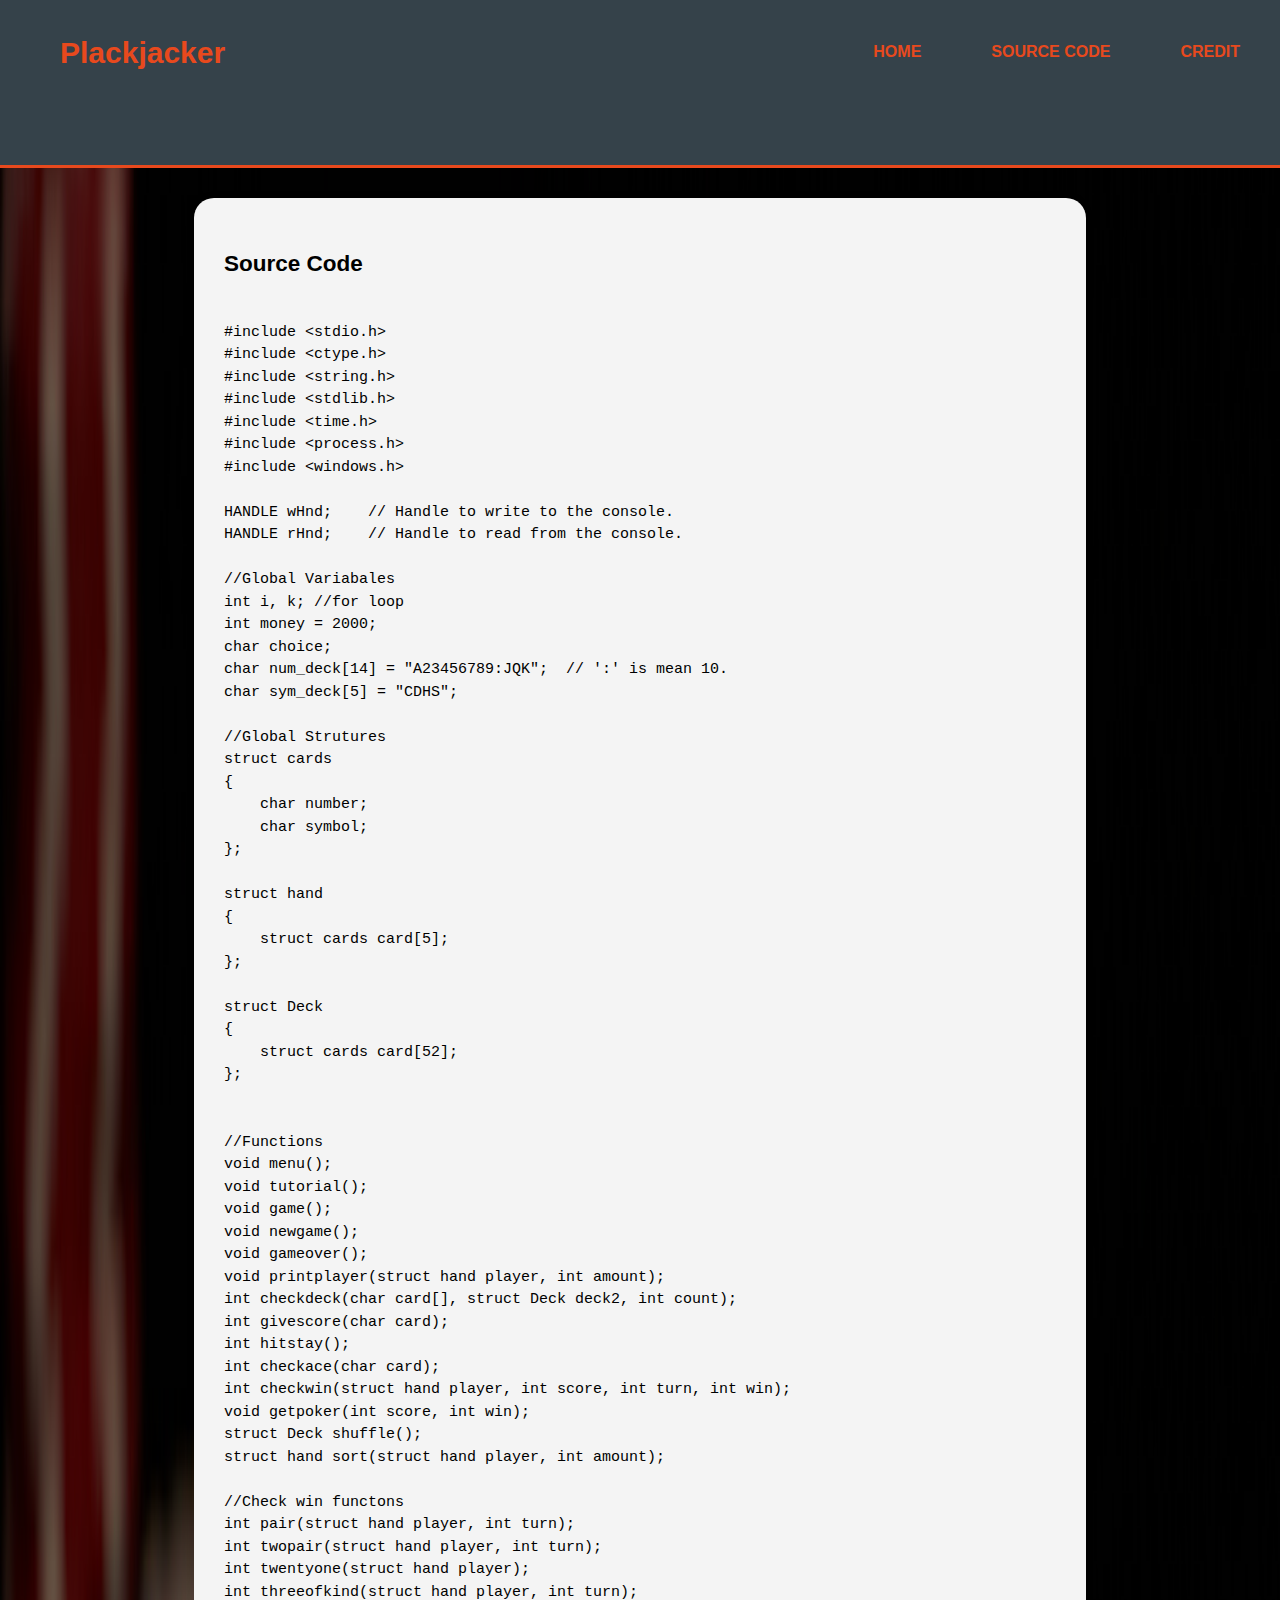
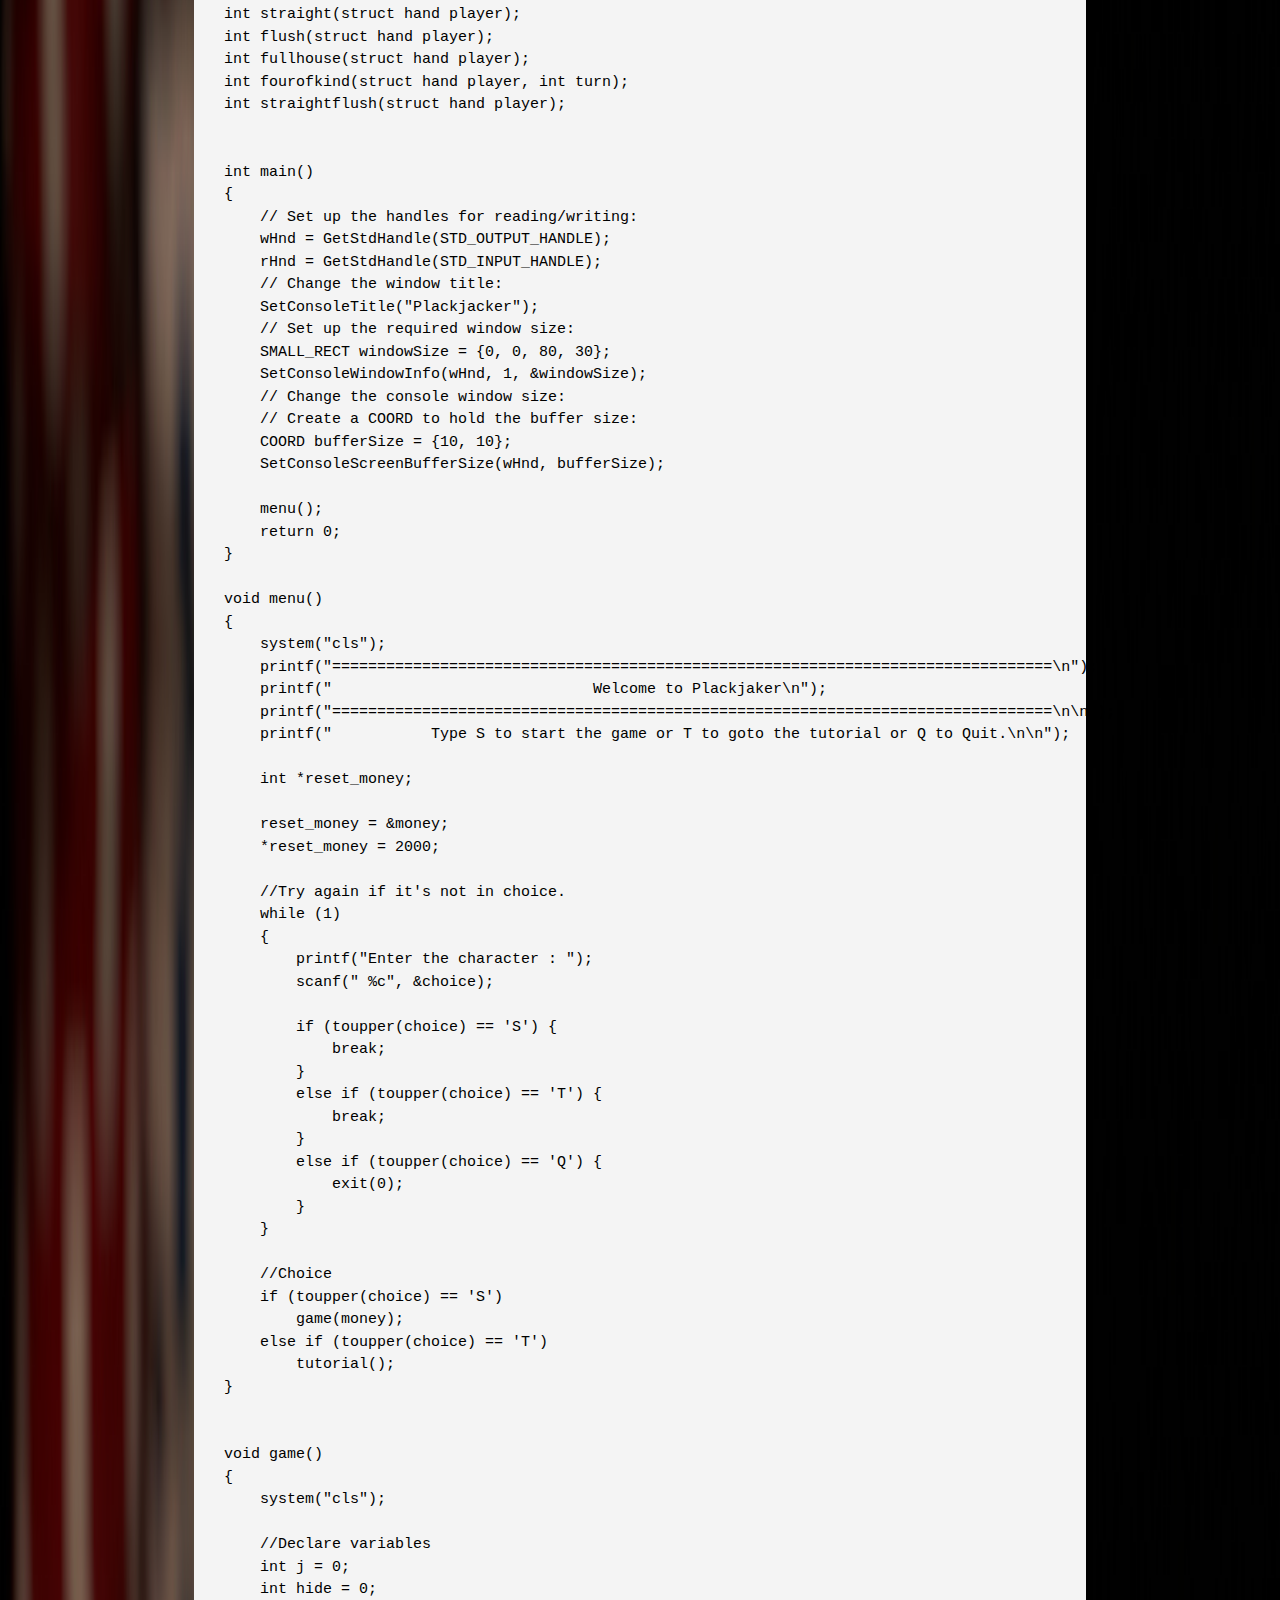
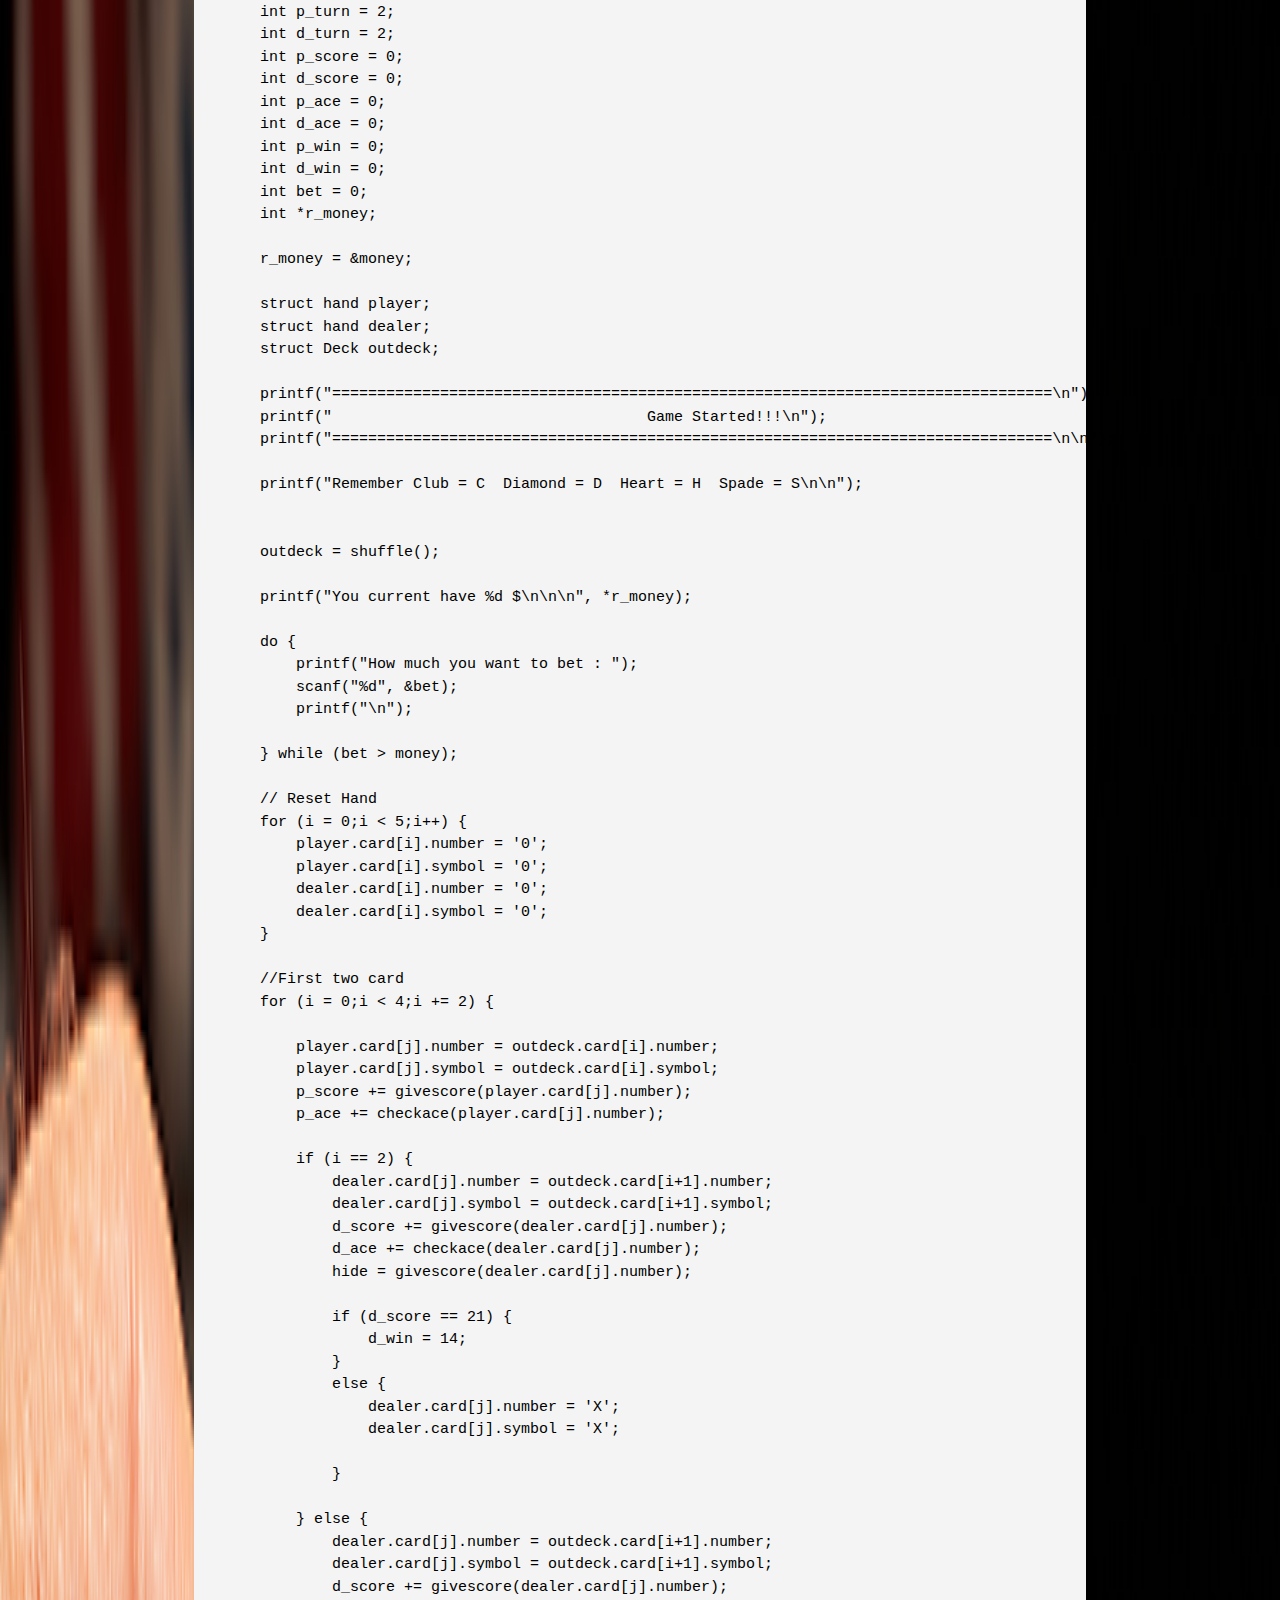
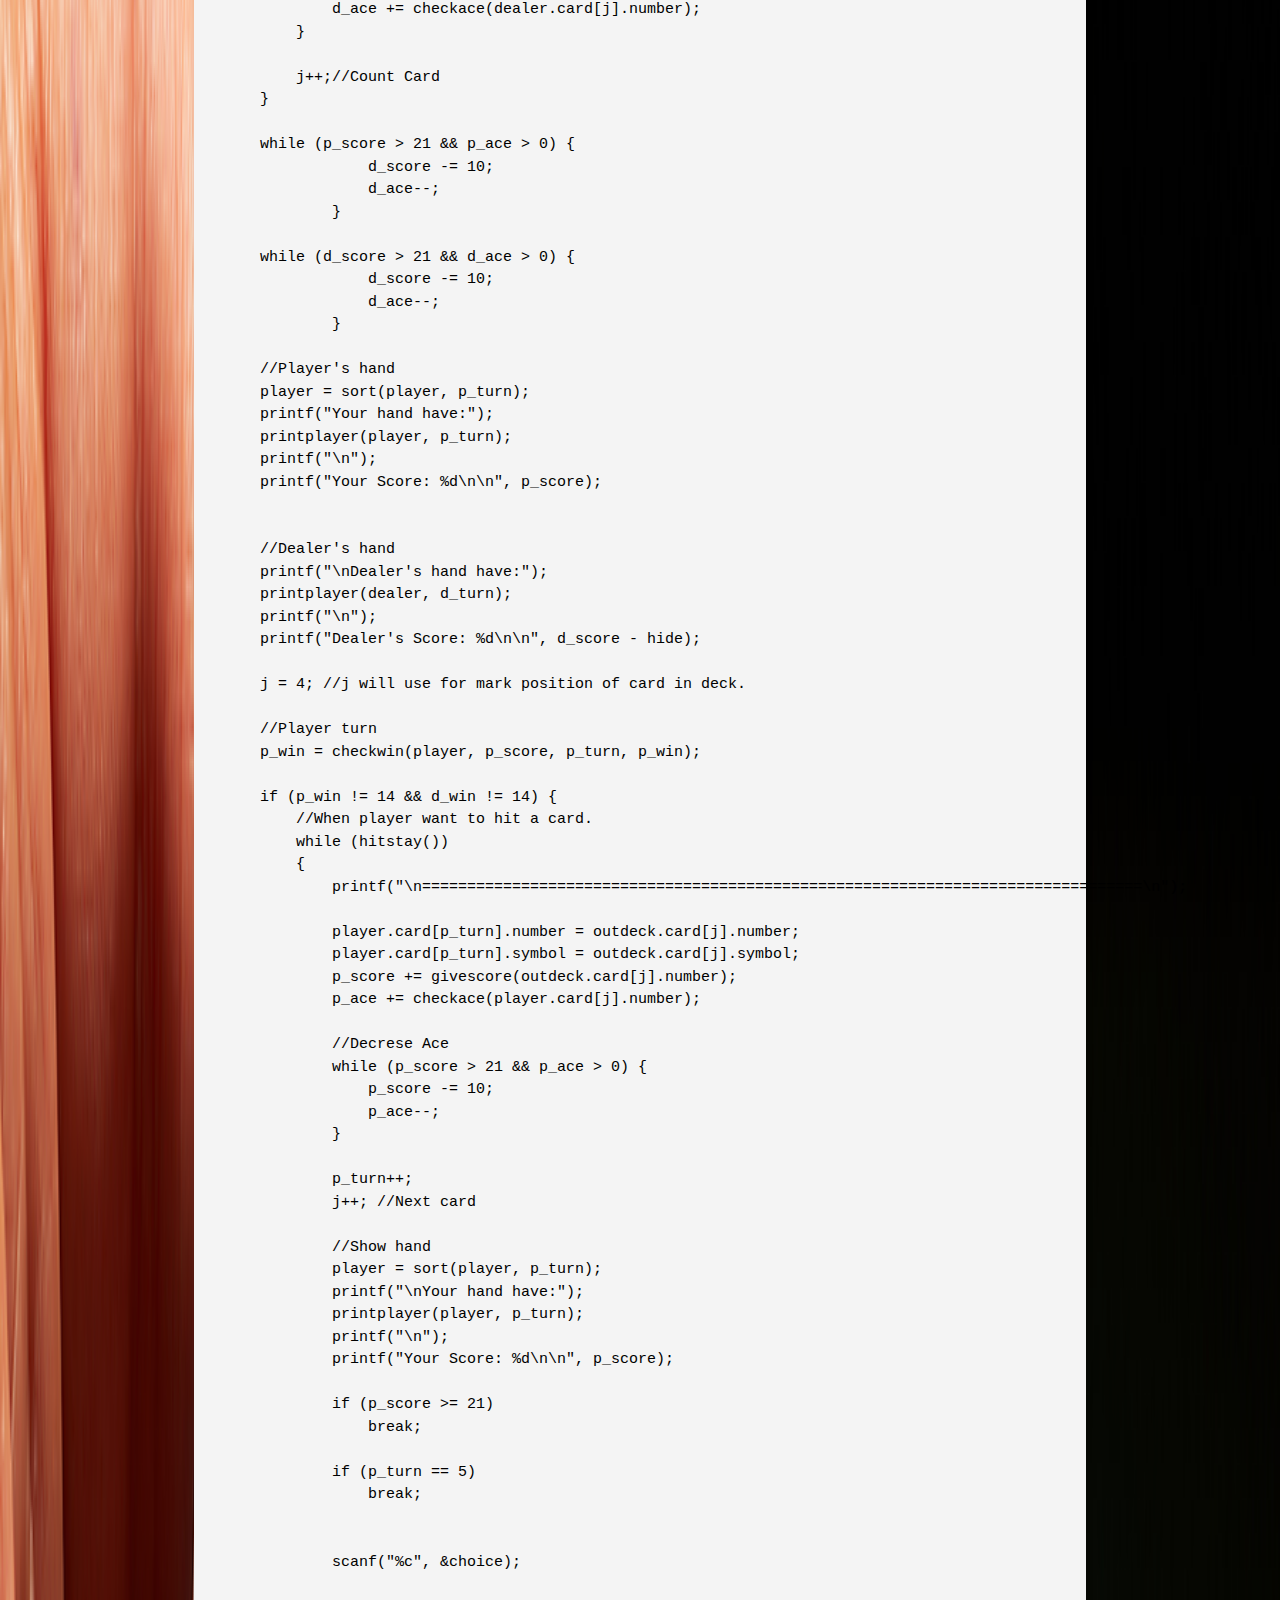
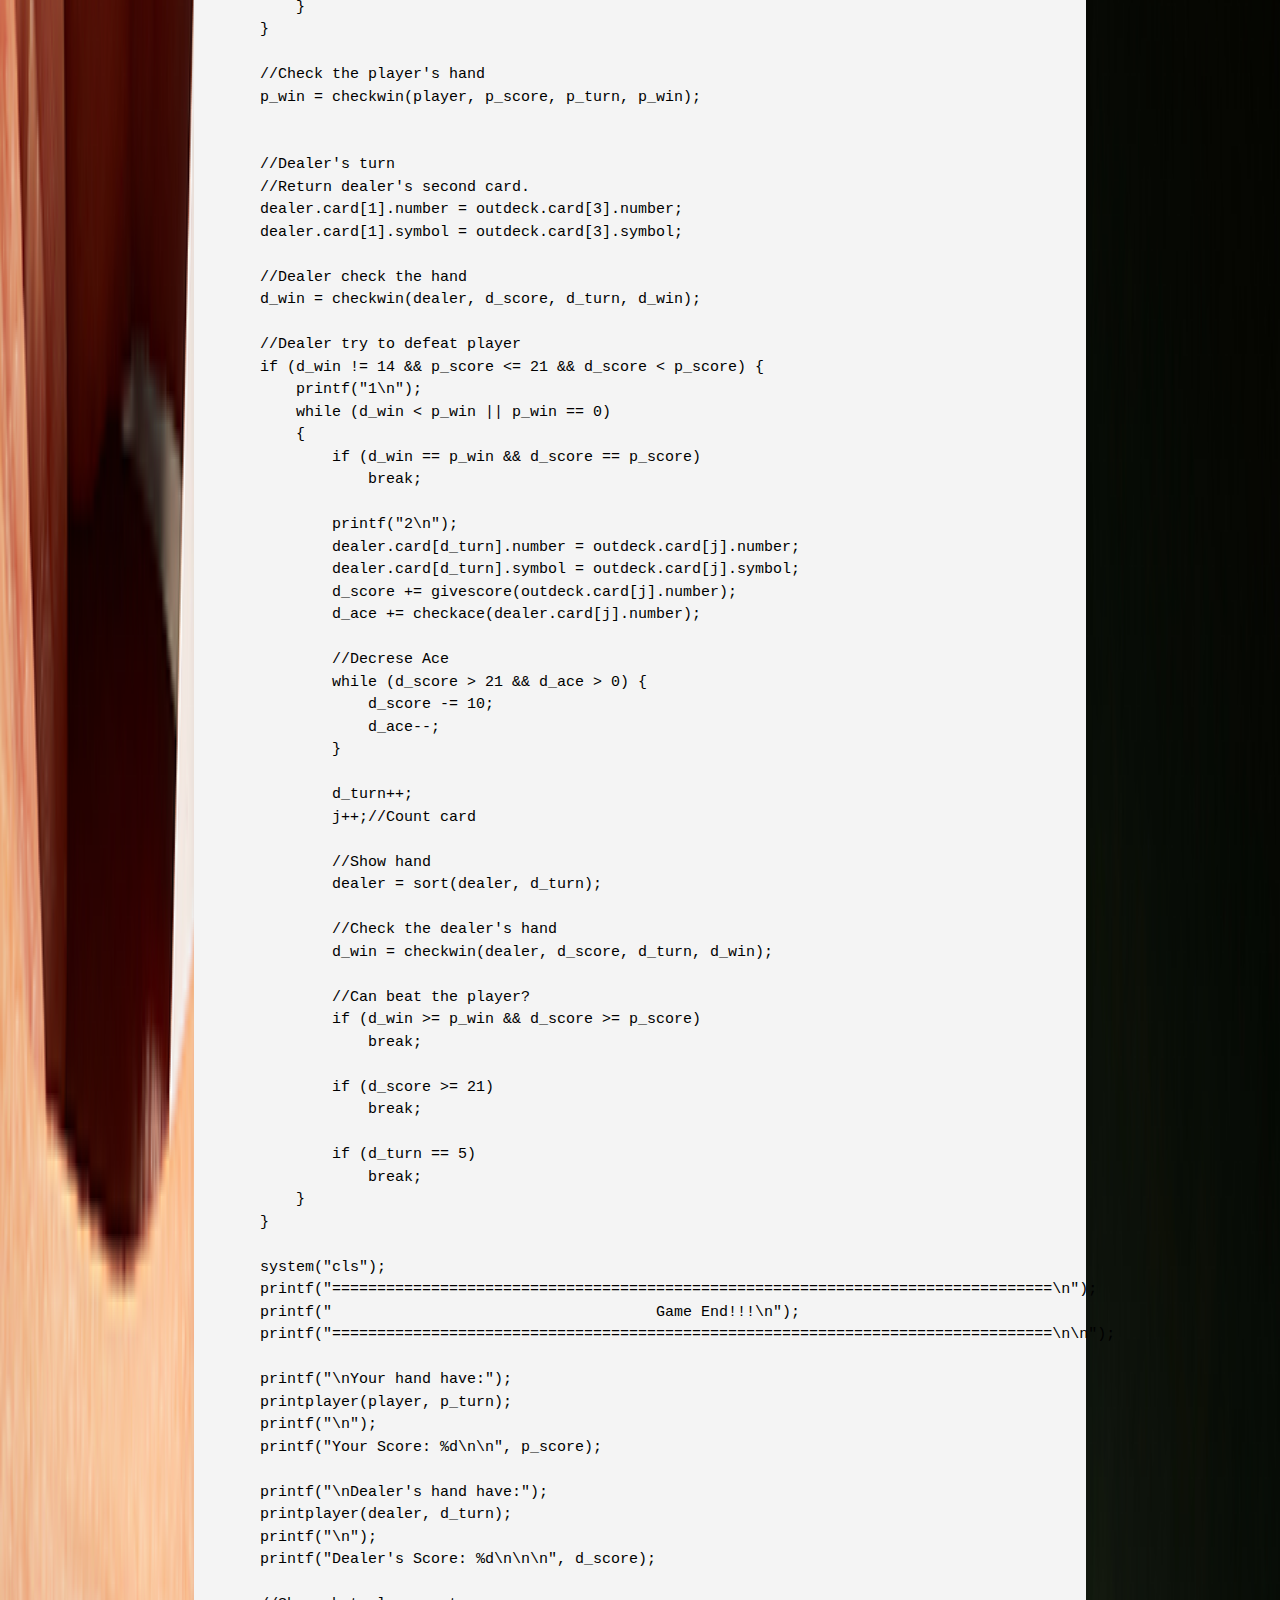
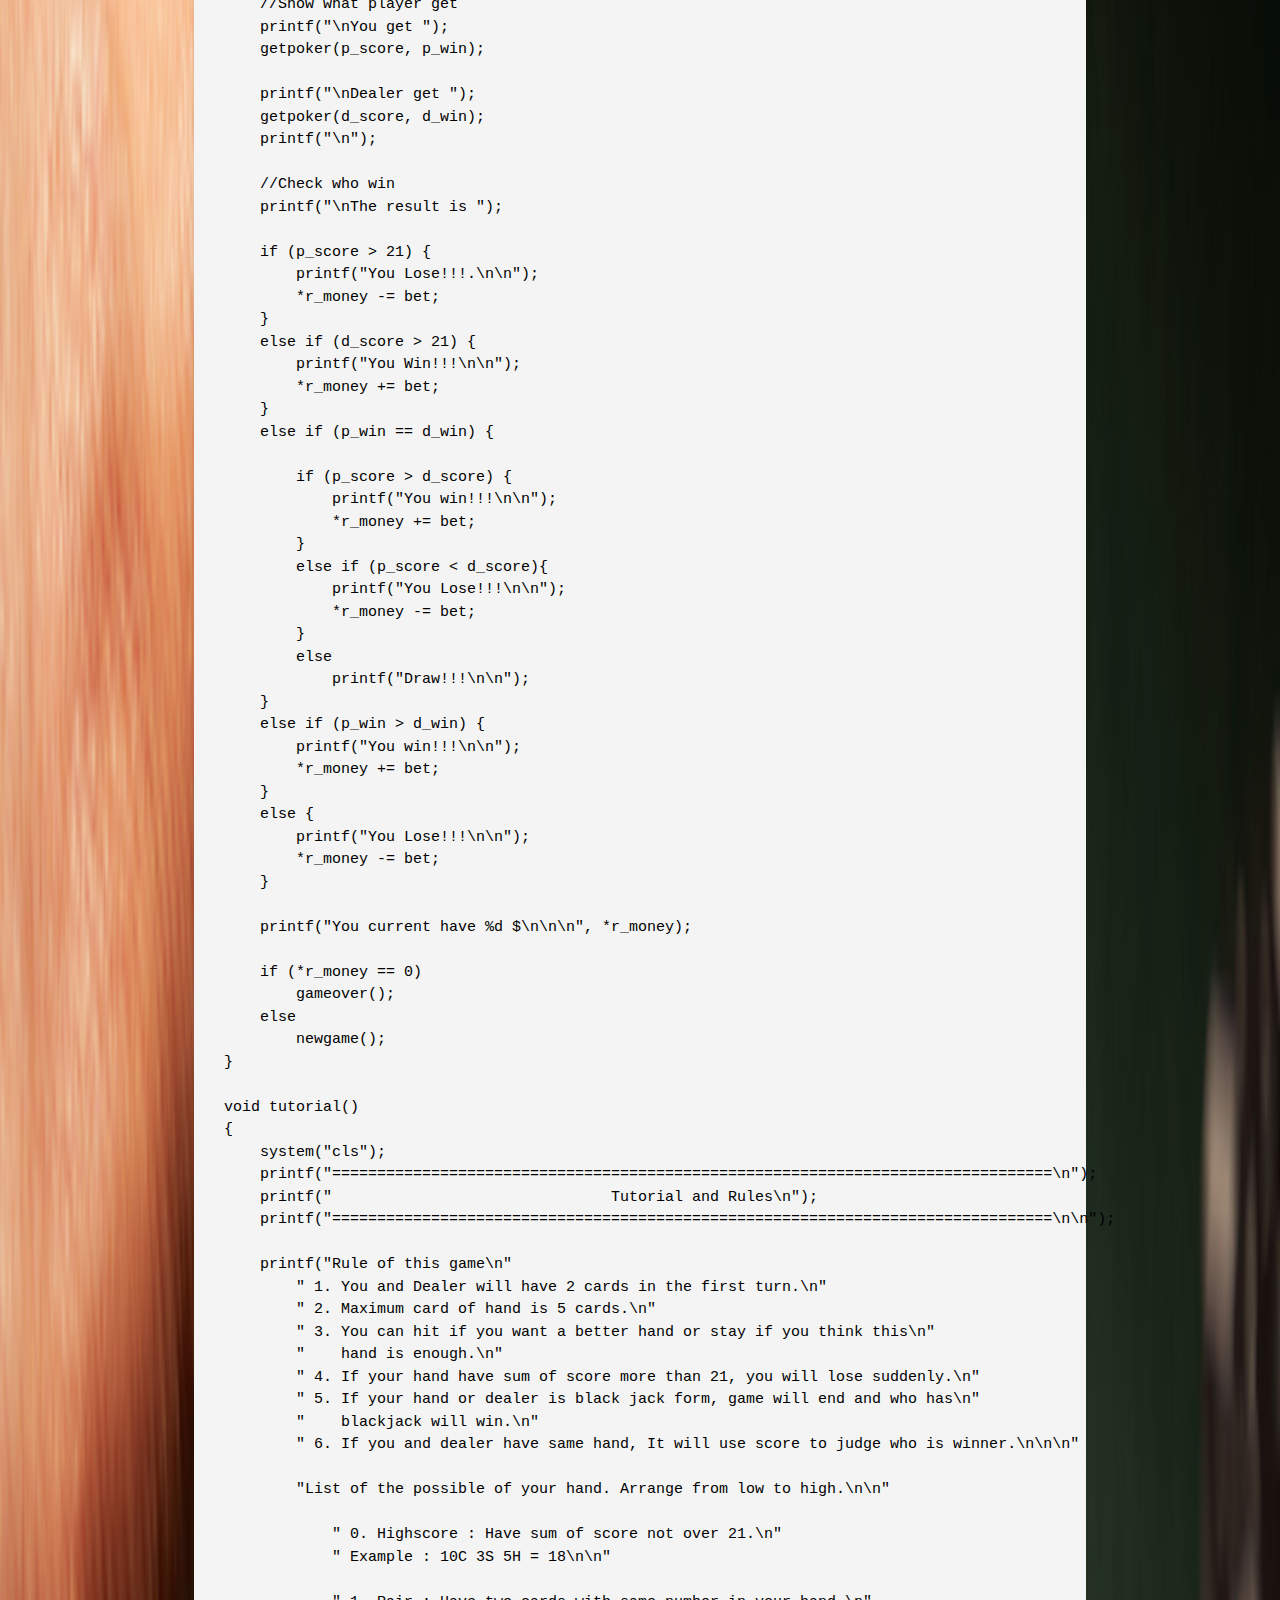
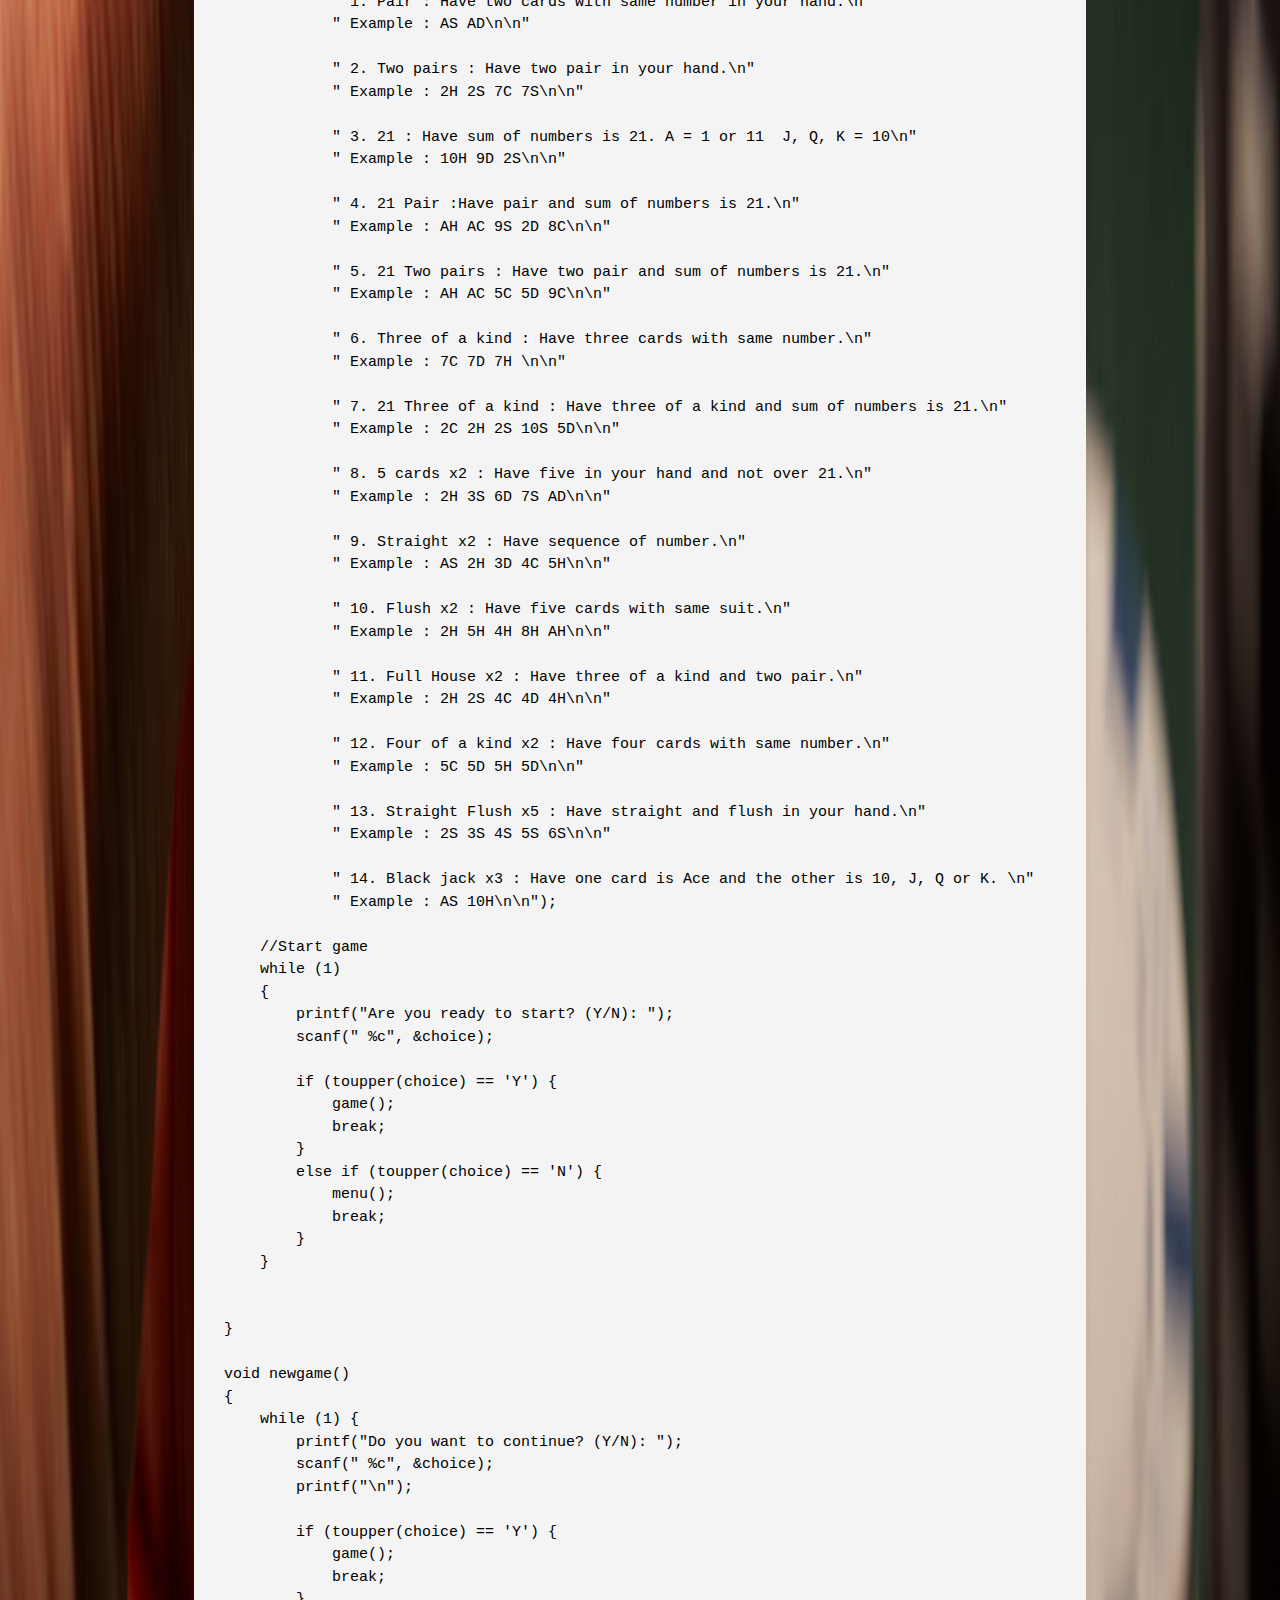
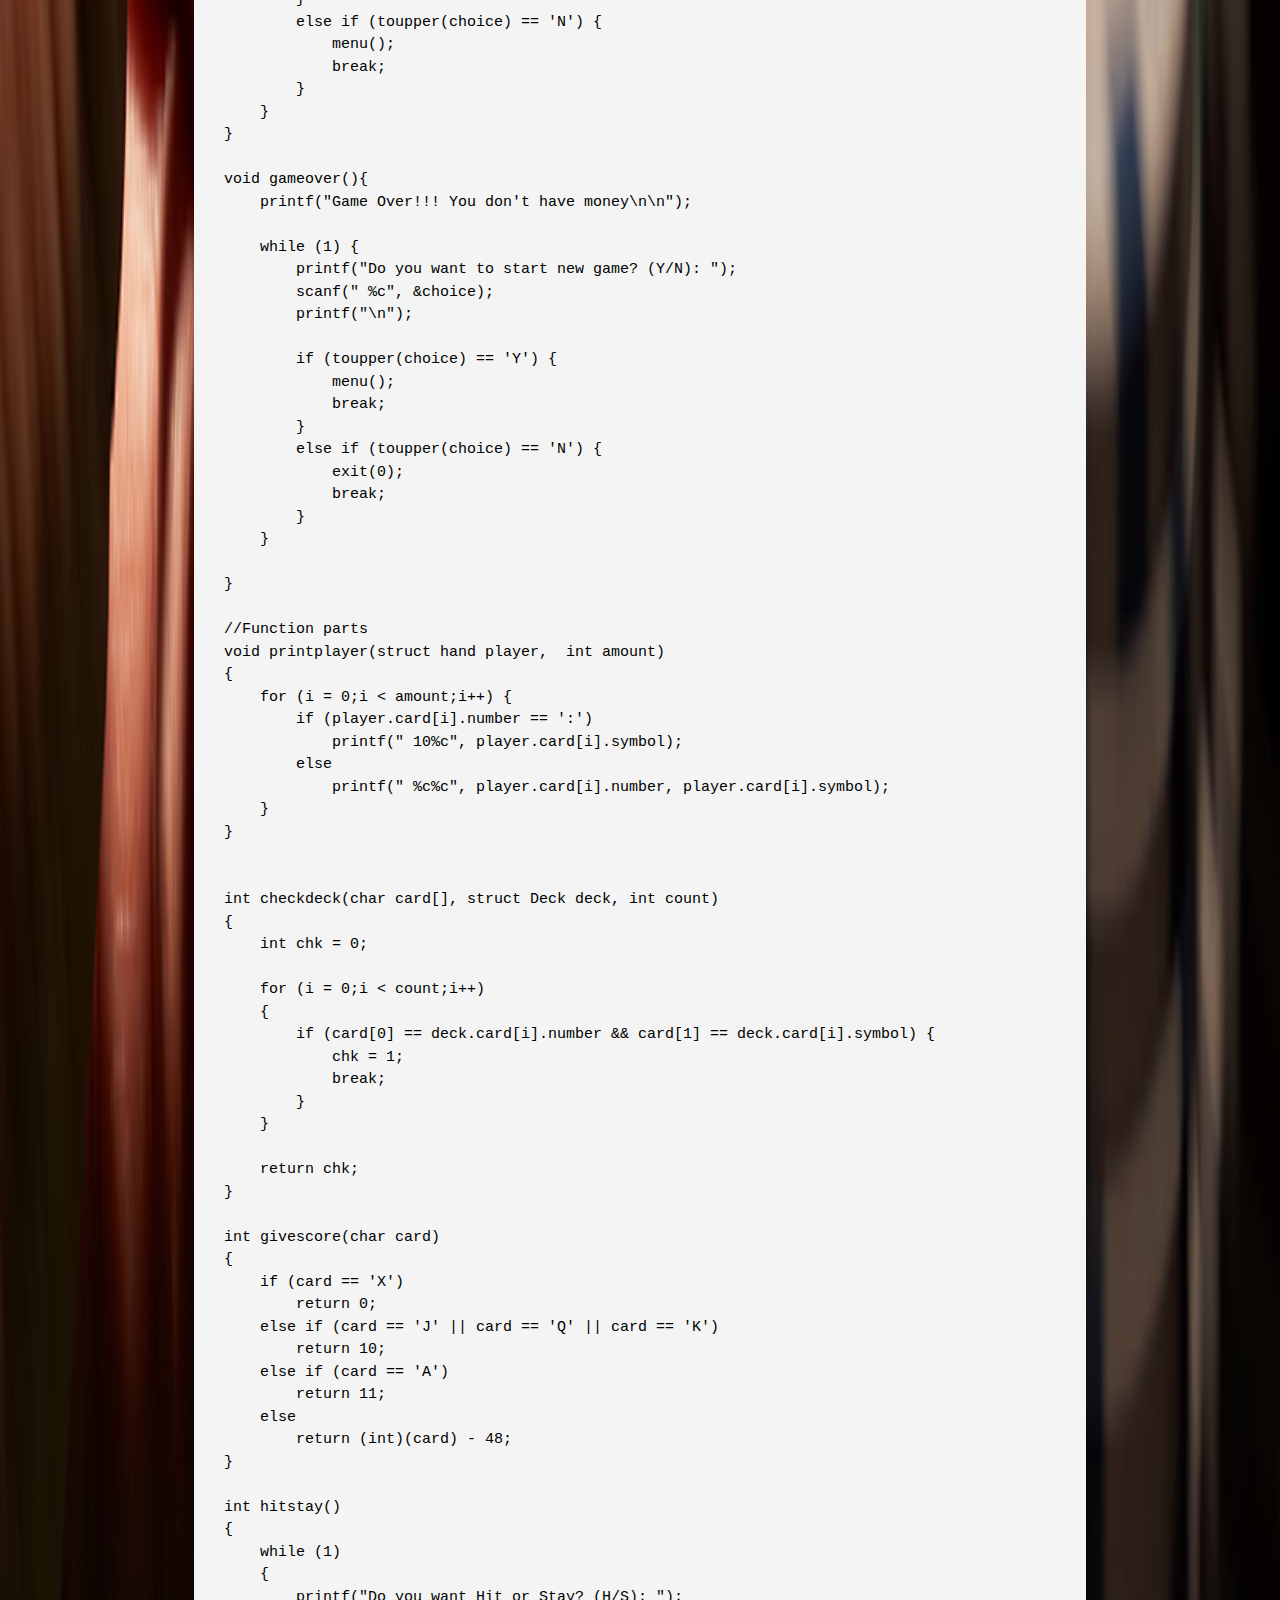
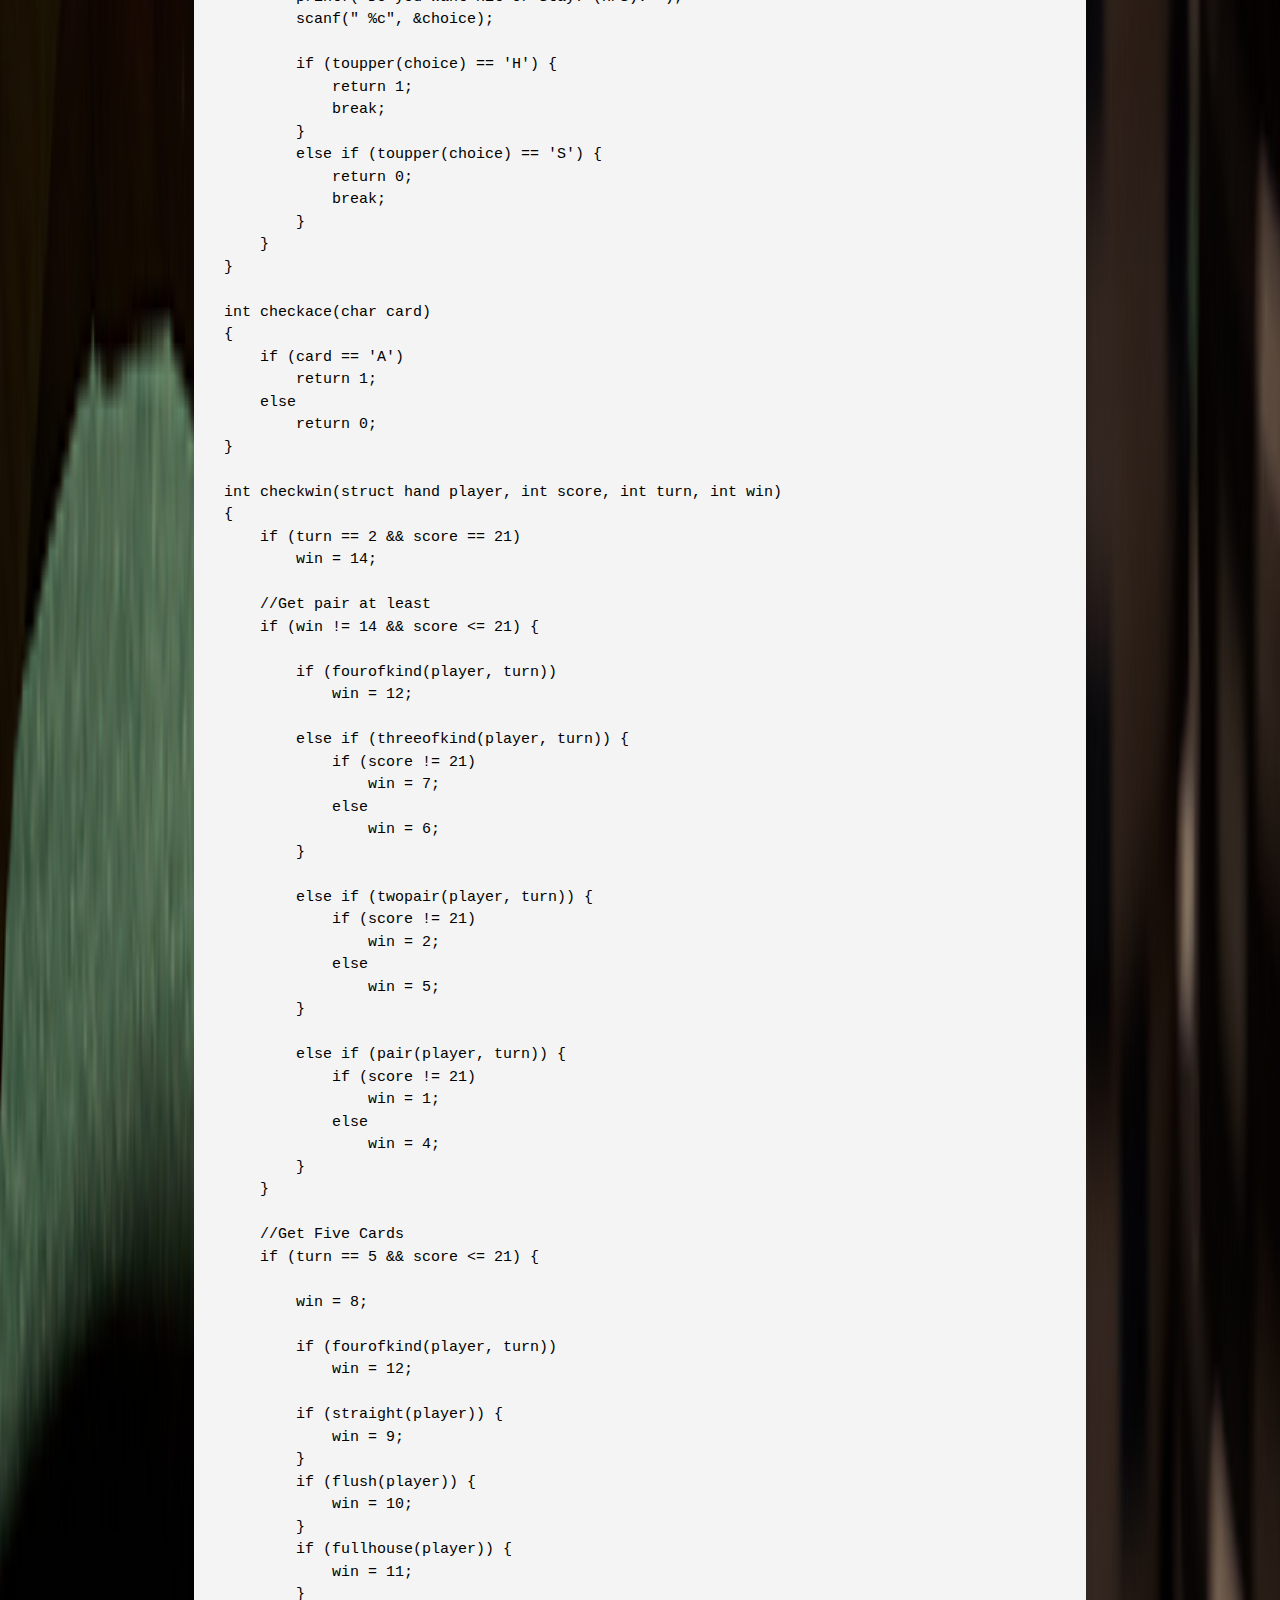
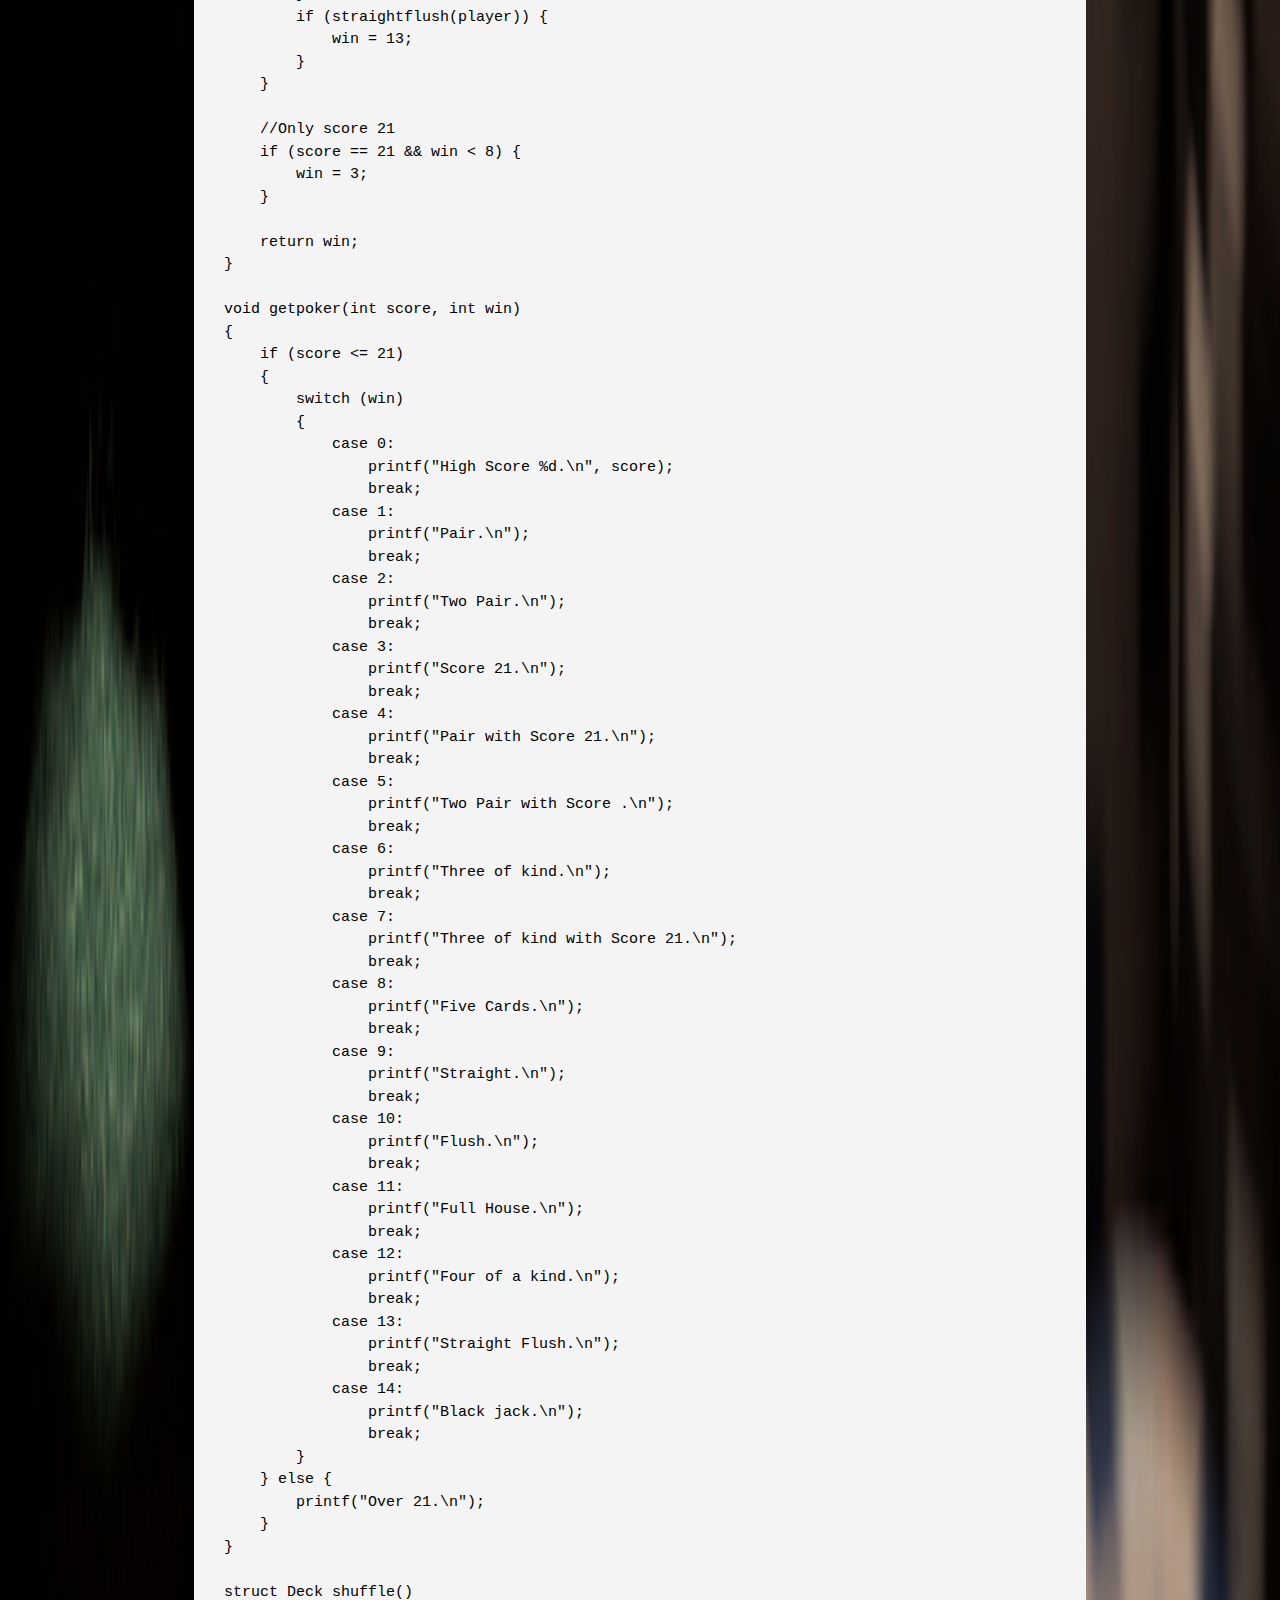
==== commit 617f38a0: "Update source code" ====
--- a/website/sourcecode.html
+++ b/website/sourcecode.html
@@ -32,870 +32,921 @@
     <div class="container1">
     <h2>Source Code</h2>
     <xmp>
-    #include <stdio.h>
-    #include <ctype.h>
-    #include <string.h>
-    #include <stdlib.h>
-    #include <time.h>
-    #include <process.h>  
-    #include <windows.h>
-
-    HANDLE wHnd;    // Handle to write to the console.
-    HANDLE rHnd;    // Handle to read from the console.
-
-    //Global Variabales
-    int i, k; //for loop
-    char choice;
-    char num_deck[14] = "A23456789:JQK";  // ':' is mean 10.
-    char sym_deck[5] = "CDHS";
-
-    //Global Strutures
-    struct cards
+#include <stdio.h>
+#include <ctype.h>
+#include <string.h>
+#include <stdlib.h>
+#include <time.h>
+#include <process.h>  
+#include <windows.h>
+
+HANDLE wHnd;    // Handle to write to the console.
+HANDLE rHnd;    // Handle to read from the console.
+
+//Global Variabales
+int i, k; //for loop
+int money = 2000;
+char choice;
+char num_deck[14] = "A23456789:JQK";  // ':' is mean 10.
+char sym_deck[5] = "CDHS";
+
+//Global Strutures
+struct cards
+{
+    char number;
+    char symbol;
+};
+
+struct hand
+{
+    struct cards card[5];
+};
+
+struct Deck
+{
+    struct cards card[52];
+};
+
+
+//Functions
+void menu();
+void tutorial();
+void game();
+void newgame();
+void gameover();
+void printplayer(struct hand player, int amount);
+int checkdeck(char card[], struct Deck deck2, int count);
+int givescore(char card);
+int hitstay();
+int checkace(char card);
+int checkwin(struct hand player, int score, int turn, int win);
+void getpoker(int score, int win);
+struct Deck shuffle();
+struct hand sort(struct hand player, int amount);
+
+//Check win functons
+int pair(struct hand player, int turn);
+int twopair(struct hand player, int turn);
+int twentyone(struct hand player);
+int threeofkind(struct hand player, int turn);
+int straight(struct hand player);
+int flush(struct hand player);
+int fullhouse(struct hand player);
+int fourofkind(struct hand player, int turn);
+int straightflush(struct hand player);
+
+
+int main()
+{
+    // Set up the handles for reading/writing:
+    wHnd = GetStdHandle(STD_OUTPUT_HANDLE);
+    rHnd = GetStdHandle(STD_INPUT_HANDLE);
+    // Change the window title:
+    SetConsoleTitle("Plackjacker");
+    // Set up the required window size:
+    SMALL_RECT windowSize = {0, 0, 80, 30};
+    SetConsoleWindowInfo(wHnd, 1, &windowSize);
+    // Change the console window size:
+    // Create a COORD to hold the buffer size:
+    COORD bufferSize = {10, 10};
+    SetConsoleScreenBufferSize(wHnd, bufferSize);
+
+    menu();
+    return 0;
+}
+
+void menu()
+{ 
+    system("cls");
+    printf("================================================================================\n");
+    printf("                             Welcome to Plackjaker\n");
+    printf("================================================================================\n\n");
+    printf("           Type S to start the game or T to goto the tutorial or Q to Quit.\n\n");
+
+    int *reset_money;
+
+    reset_money = &money;
+    *reset_money = 2000;
+
+    //Try again if it's not in choice.
+    while (1)
     {
-        char number;
-        char symbol;
-    };
-
-    struct hand
+        printf("Enter the character : ");
+        scanf(" %c", &choice);
+
+        if (toupper(choice) == 'S') {
+            break;
+        }
+        else if (toupper(choice) == 'T') {
+            break;
+        }
+        else if (toupper(choice) == 'Q') {
+            exit(0);
+        }
+    }
+
+    //Choice
+    if (toupper(choice) == 'S')
+        game(money);
+    else if (toupper(choice) == 'T')
+        tutorial();
+}
+
+
+void game()
+{
+    system("cls");
+
+    //Declare variables
+    int j = 0;
+    int hide = 0;
+    int p_turn = 2;
+    int d_turn = 2;
+    int p_score = 0;
+    int d_score = 0;
+    int p_ace = 0;
+    int d_ace = 0;
+    int p_win = 0;
+    int d_win = 0;
+    int bet = 0;
+    int *r_money;
+
+    r_money = &money;
+
+    struct hand player;
+    struct hand dealer;
+    struct Deck outdeck;
+
+    printf("================================================================================\n");
+    printf("                                   Game Started!!!\n");
+    printf("================================================================================\n\n");
+
+    printf("Remember Club = C  Diamond = D  Heart = H  Spade = S\n\n");
+
+
+    outdeck = shuffle();
+
+    printf("You current have %d $\n\n\n", *r_money);
+
+    do {
+        printf("How much you want to bet : ");
+        scanf("%d", &bet);
+        printf("\n");
+
+    } while (bet > money);
+
+    // Reset Hand
+    for (i = 0;i < 5;i++) {
+        player.card[i].number = '0';
+        player.card[i].symbol = '0';
+        dealer.card[i].number = '0';
+        dealer.card[i].symbol = '0';
+    }
+
+    //First two card
+    for (i = 0;i < 4;i += 2) {
+
+        player.card[j].number = outdeck.card[i].number;
+        player.card[j].symbol = outdeck.card[i].symbol;
+        p_score += givescore(player.card[j].number);
+        p_ace += checkace(player.card[j].number);
+
+        if (i == 2) {
+            dealer.card[j].number = outdeck.card[i+1].number;
+            dealer.card[j].symbol = outdeck.card[i+1].symbol;
+            d_score += givescore(dealer.card[j].number);
+            d_ace += checkace(dealer.card[j].number);
+            hide = givescore(dealer.card[j].number);
+
+            if (d_score == 21) {
+                d_win = 14;
+            }
+            else {
+                dealer.card[j].number = 'X';
+                dealer.card[j].symbol = 'X';
+
+            }
+
+        } else {
+            dealer.card[j].number = outdeck.card[i+1].number;
+            dealer.card[j].symbol = outdeck.card[i+1].symbol;
+            d_score += givescore(dealer.card[j].number);
+            d_ace += checkace(dealer.card[j].number);
+        }
+
+        j++;//Count Card
+    }
+
+    while (p_score > 21 && p_ace > 0) {
+                d_score -= 10;
+                d_ace--;
+            }
+
+    while (d_score > 21 && d_ace > 0) {
+                d_score -= 10;
+                d_ace--;
+            }
+
+    //Player's hand
+    player = sort(player, p_turn);
+    printf("Your hand have:");
+    printplayer(player, p_turn);
+    printf("\n");
+    printf("Your Score: %d\n\n", p_score);
+
+
+    //Dealer's hand
+    printf("\nDealer's hand have:");
+    printplayer(dealer, d_turn);
+    printf("\n");
+    printf("Dealer's Score: %d\n\n", d_score - hide);
+
+    j = 4; //j will use for mark position of card in deck.
+
+    //Player turn
+    p_win = checkwin(player, p_score, p_turn, p_win);
+
+    if (p_win != 14 && d_win != 14) {
+        //When player want to hit a card.
+        while (hitstay()) 
+        {
+            printf("\n================================================================================\n");
+
+            player.card[p_turn].number = outdeck.card[j].number;
+            player.card[p_turn].symbol = outdeck.card[j].symbol;
+            p_score += givescore(outdeck.card[j].number);
+            p_ace += checkace(player.card[j].number);
+
+            //Decrese Ace
+            while (p_score > 21 && p_ace > 0) {
+                p_score -= 10;
+                p_ace--;
+            }
+
+            p_turn++;
+            j++; //Next card
+
+            //Show hand
+            player = sort(player, p_turn);
+            printf("\nYour hand have:");
+            printplayer(player, p_turn);
+            printf("\n");
+            printf("Your Score: %d\n\n", p_score);
+
+            if (p_score >= 21)
+                break;
+
+            if (p_turn == 5)
+                break;
+
+
+            scanf("%c", &choice);
+
+        }
+    }
+
+    //Check the player's hand
+    p_win = checkwin(player, p_score, p_turn, p_win);
+
+
+    //Dealer's turn
+    //Return dealer's second card.
+    dealer.card[1].number = outdeck.card[3].number;
+    dealer.card[1].symbol = outdeck.card[3].symbol;
+
+    //Dealer check the hand
+    d_win = checkwin(dealer, d_score, d_turn, d_win);
+
+    //Dealer try to defeat player
+    if (d_win != 14 && p_score <= 21 && d_score < p_score) {
+        printf("1\n");
+        while (d_win < p_win || p_win == 0)
+        {
+            if (d_win == p_win && d_score == p_score)
+                break;
+
+            printf("2\n");
+            dealer.card[d_turn].number = outdeck.card[j].number;
+            dealer.card[d_turn].symbol = outdeck.card[j].symbol;
+            d_score += givescore(outdeck.card[j].number);
+            d_ace += checkace(dealer.card[j].number);
+
+            //Decrese Ace
+            while (d_score > 21 && d_ace > 0) {
+                d_score -= 10;
+                d_ace--;
+            }
+
+            d_turn++;
+            j++;//Count card
+
+            //Show hand
+            dealer = sort(dealer, d_turn);
+
+            //Check the dealer's hand
+            d_win = checkwin(dealer, d_score, d_turn, d_win);
+
+            //Can beat the player?
+            if (d_win >= p_win && d_score >= p_score)
+                break;
+
+            if (d_score >= 21)
+                break;
+
+            if (d_turn == 5)
+                break;
+        }
+    }
+
+    system("cls");
+    printf("================================================================================\n");
+    printf("                                    Game End!!!\n");
+    printf("================================================================================\n\n");
+
+    printf("\nYour hand have:");
+    printplayer(player, p_turn);
+    printf("\n");
+    printf("Your Score: %d\n\n", p_score);
+
+    printf("\nDealer's hand have:");
+    printplayer(dealer, d_turn);
+    printf("\n");
+    printf("Dealer's Score: %d\n\n\n", d_score);
+
+    //Show what player get
+    printf("\nYou get ");
+    getpoker(p_score, p_win);
+
+    printf("\nDealer get ");
+    getpoker(d_score, d_win);
+    printf("\n");
+
+    //Check who win
+    printf("\nThe result is ");
+
+    if (p_score > 21) {
+        printf("You Lose!!!.\n\n");
+        *r_money -= bet; 
+    }
+    else if (d_score > 21) {
+        printf("You Win!!!\n\n");
+        *r_money += bet; 
+    }
+    else if (p_win == d_win) {
+
+        if (p_score > d_score) {
+            printf("You win!!!\n\n");
+            *r_money += bet; 
+        }
+        else if (p_score < d_score){
+            printf("You Lose!!!\n\n");
+            *r_money -= bet; 
+        }
+        else
+            printf("Draw!!!\n\n");
+    }
+    else if (p_win > d_win) {
+        printf("You win!!!\n\n");
+        *r_money += bet; 
+    }
+    else {
+        printf("You Lose!!!\n\n");
+        *r_money -= bet; 
+    }
+
+    printf("You current have %d $\n\n\n", *r_money);
+
+    if (*r_money == 0)
+        gameover();
+    else
+        newgame();
+}
+
+void tutorial()
+{
+    system("cls");
+    printf("================================================================================\n");
+    printf("                               Tutorial and Rules\n");
+    printf("================================================================================\n\n");
+
+    printf("Rule of this game\n"
+        " 1. You and Dealer will have 2 cards in the first turn.\n"
+        " 2. Maximum card of hand is 5 cards.\n"
+        " 3. You can hit if you want a better hand or stay if you think this\n"
+        "    hand is enough.\n"
+        " 4. If your hand have sum of score more than 21, you will lose suddenly.\n"
+        " 5. If your hand or dealer is black jack form, game will end and who has\n"
+        "    blackjack will win.\n"
+        " 6. If you and dealer have same hand, It will use score to judge who is winner.\n\n\n"
+
+        "List of the possible of your hand. Arrange from low to high.\n\n"
+
+            " 0. Highscore : Have sum of score not over 21.\n"
+            " Example : 10C 3S 5H = 18\n\n"
+
+            " 1. Pair : Have two cards with same number in your hand.\n"
+            " Example : AS AD\n\n"
+
+            " 2. Two pairs : Have two pair in your hand.\n"
+            " Example : 2H 2S 7C 7S\n\n"
+
+            " 3. 21 : Have sum of numbers is 21. A = 1 or 11  J, Q, K = 10\n"
+            " Example : 10H 9D 2S\n\n"
+
+            " 4. 21 Pair :Have pair and sum of numbers is 21.\n"
+            " Example : AH AC 9S 2D 8C\n\n"
+
+            " 5. 21 Two pairs : Have two pair and sum of numbers is 21.\n"
+            " Example : AH AC 5C 5D 9C\n\n"
+
+            " 6. Three of a kind : Have three cards with same number.\n"
+            " Example : 7C 7D 7H \n\n"
+
+            " 7. 21 Three of a kind : Have three of a kind and sum of numbers is 21.\n"
+            " Example : 2C 2H 2S 10S 5D\n\n"
+
+            " 8. 5 cards x2 : Have five in your hand and not over 21.\n"
+            " Example : 2H 3S 6D 7S AD\n\n"
+
+            " 9. Straight x2 : Have sequence of number.\n"
+            " Example : AS 2H 3D 4C 5H\n\n"
+
+            " 10. Flush x2 : Have five cards with same suit.\n"
+            " Example : 2H 5H 4H 8H AH\n\n"
+
+            " 11. Full House x2 : Have three of a kind and two pair.\n"
+            " Example : 2H 2S 4C 4D 4H\n\n"
+
+            " 12. Four of a kind x2 : Have four cards with same number.\n"
+            " Example : 5C 5D 5H 5D\n\n"
+
+            " 13. Straight Flush x5 : Have straight and flush in your hand.\n"
+            " Example : 2S 3S 4S 5S 6S\n\n"
+
+            " 14. Black jack x3 : Have one card is Ace and the other is 10, J, Q or K. \n"
+            " Example : AS 10H\n\n");
+
+    //Start game
+    while (1)
     {
-        struct cards card[5];
-    };
-
-    struct Deck
+        printf("Are you ready to start? (Y/N): ");
+        scanf(" %c", &choice);
+
+        if (toupper(choice) == 'Y') {
+            game();
+            break;
+        }
+        else if (toupper(choice) == 'N') {
+            menu();
+            break;
+        }
+    }
+
+
+}
+
+void newgame()
+{
+    while (1) {
+        printf("Do you want to continue? (Y/N): ");
+        scanf(" %c", &choice);
+        printf("\n");
+
+        if (toupper(choice) == 'Y') {
+            game();
+            break;
+        }
+        else if (toupper(choice) == 'N') {
+            menu();
+            break;
+        } 
+    }
+}
+
+void gameover(){
+    printf("Game Over!!! You don't have money\n\n");
+
+    while (1) {
+        printf("Do you want to start new game? (Y/N): ");
+        scanf(" %c", &choice);
+        printf("\n");
+
+        if (toupper(choice) == 'Y') {
+            menu();
+            break;
+        }
+        else if (toupper(choice) == 'N') {
+            exit(0);
+            break;
+        } 
+    }
+
+}
+
+//Function parts
+void printplayer(struct hand player,  int amount)
+{
+    for (i = 0;i < amount;i++) {
+        if (player.card[i].number == ':')
+            printf(" 10%c", player.card[i].symbol);
+        else
+            printf(" %c%c", player.card[i].number, player.card[i].symbol);
+    }
+}
+
+
+int checkdeck(char card[], struct Deck deck, int count)
+{
+    int chk = 0;
+
+    for (i = 0;i < count;i++)
     {
-        struct cards card[52];
-    };
-
-
-    //Functions
-    void menu();
-    void tutorial();
-    void game();
-    void newgame();
-    void printplayer(struct hand player, int amount);
-    int checkdeck(char card[], struct Deck deck2, int count);
-    int givescore(char card);
-    int hitstay();
-    int checkace(char card);
-    int checkwin(struct hand player, int score, int turn, int win);
-    void getpoker(int score, int win);
-    struct Deck shuffle();
-    struct hand sort(struct hand player, int amount);
-
-    //Check win functons
-    int pair(struct hand player, int turn);
-    int twopair(struct hand player, int turn);
-    int twentyone(struct hand player);
-    int threeofkind(struct hand player, int turn);
-    int straight(struct hand player);
-    int flush(struct hand player);
-    int fullhouse(struct hand player);
-    int fourofkind(struct hand player, int turn);
-    int straightflush(struct hand player);
-
-
-    int main()
+        if (card[0] == deck.card[i].number && card[1] == deck.card[i].symbol) {
+            chk = 1;
+            break;
+        }
+    }
+
+    return chk;
+}
+
+int givescore(char card)
+{
+    if (card == 'X')
+        return 0;
+    else if (card == 'J' || card == 'Q' || card == 'K')
+        return 10;
+    else if (card == 'A')
+        return 11;
+    else
+        return (int)(card) - 48;
+}
+
+int hitstay()
+{
+    while (1)
     {
-        // Set up the handles for reading/writing:
-        wHnd = GetStdHandle(STD_OUTPUT_HANDLE);
-        rHnd = GetStdHandle(STD_INPUT_HANDLE);
-        // Change the window title:
-        SetConsoleTitle("Plackjacker");
-        // Set up the required window size:
-        SMALL_RECT windowSize = {0, 0, 80, 30};
-        SetConsoleWindowInfo(wHnd, 1, &windowSize);
-        // Change the console window size:
-        // Create a COORD to hold the buffer size:
-        COORD bufferSize = {10, 10};
-        SetConsoleScreenBufferSize(wHnd, bufferSize);
-
-        menu();
+        printf("Do you want Hit or Stay? (H/S): ");
+        scanf(" %c", &choice);
+
+        if (toupper(choice) == 'H') {
+            return 1;
+            break;
+        }
+        else if (toupper(choice) == 'S') {
+            return 0;
+            break;
+        }
+    }       
+}
+
+int checkace(char card)
+{
+    if (card == 'A')
+        return 1;
+    else
         return 0;
-    }
-
-    void menu()
-    { 
-        system("cls");
-        printf("================================================================================\n");
-        printf("                             Welcome to Plackjaker\n");
-        printf("================================================================================\n\n");
-        printf("           Type S to start the game or T to goto the tutorial or Q to Quit.\n\n");
-
-
-        //Try again if it's not in choice.
-        while (1)
+}
+
+int checkwin(struct hand player, int score, int turn, int win)
+{
+    if (turn == 2 && score == 21)
+        win = 14;
+
+    //Get pair at least
+    if (win != 14 && score <= 21) {
+
+        if (fourofkind(player, turn))
+            win = 12;
+
+        else if (threeofkind(player, turn)) {
+            if (score != 21)
+                win = 7;
+            else
+                win = 6;
+        }
+
+        else if (twopair(player, turn)) {
+            if (score != 21)
+                win = 2;
+            else
+                win = 5;
+        }
+
+        else if (pair(player, turn)) {
+            if (score != 21)
+                win = 1;
+            else
+                win = 4;
+        }
+    }
+
+    //Get Five Cards
+    if (turn == 5 && score <= 21) {
+
+        win = 8;
+
+        if (fourofkind(player, turn))
+            win = 12;
+
+        if (straight(player)) {
+            win = 9;
+        }
+        if (flush(player)) {
+            win = 10;
+        }
+        if (fullhouse(player)) {
+            win = 11;
+        }
+        if (straightflush(player)) {
+            win = 13;
+        }
+    }
+
+    //Only score 21
+    if (score == 21 && win < 8) {
+        win = 3;
+    }
+
+    return win;
+}
+
+void getpoker(int score, int win)
+{
+    if (score <= 21)
+    {
+        switch (win)
         {
-            printf("Enter the character : ");
-            scanf(" %c", &choice);
-
-            if (toupper(choice) == 'S') {
-                break;
-            }
-            else if (toupper(choice) == 'T') {
-                break;
-            }
-            else if (toupper(choice) == 'Q') {
-                exit(0);
-            }
-        }
-
-        //Choice
-        if (toupper(choice) == 'S')
-            game();
-        else if (toupper(choice) == 'T')
-            tutorial();
-    }
-
-
-    void game()
+            case 0:
+                printf("High Score %d.\n", score);
+                break;
+            case 1:
+                printf("Pair.\n");
+                break;
+            case 2:
+                printf("Two Pair.\n");
+                break;
+            case 3:
+                printf("Score 21.\n");
+                break;
+            case 4:
+                printf("Pair with Score 21.\n");
+                break;
+            case 5:
+                printf("Two Pair with Score .\n");
+                break;
+            case 6:
+                printf("Three of kind.\n");
+                break;
+            case 7:
+                printf("Three of kind with Score 21.\n");
+                break;
+            case 8:
+                printf("Five Cards.\n");
+                break;
+            case 9:
+                printf("Straight.\n");
+                break;
+            case 10:
+                printf("Flush.\n");
+                break;
+            case 11:
+                printf("Full House.\n");
+                break;
+            case 12:
+                printf("Four of a kind.\n");
+                break;
+            case 13:
+                printf("Straight Flush.\n");
+                break;
+            case 14:
+                printf("Black jack.\n");
+                break;
+        }
+    } else {
+        printf("Over 21.\n");
+    }
+}
+
+struct Deck shuffle()
+{
+    struct Deck deck;
+    int r_num, r_sym;
+    int count = 0;
+    char card[3];
+
+    //Shuffle Deck
+    srand(time(NULL));
+
+    //First card in deck
+    r_num = rand() % 13;
+    r_sym = rand() % 4;
+    deck.card[0].number = num_deck[r_num];
+    deck.card[0].symbol = sym_deck[r_sym];
+
+    for (i = 1;i < 52;i++) {
+
+        count += 1;
+
+        //do { //Use this loop when want this have one deck.
+            r_num = rand() % 13;
+            r_sym = rand() % 4;
+            card[0] = num_deck[r_num];
+            card[1] = sym_deck[r_sym];
+        //} while (checkdeck(card, deck, count));
+
+        deck.card[i].number = card[0];
+        deck.card[i].symbol = card[1];
+
+    }
+
+    return deck;
+}
+
+struct hand sort(struct hand player, int amount)
+{
+    char temp1, temp2;
+
+    for (i = 0;i < amount;i++) 
     {
-        system("cls");
-
-        //Declare variables
-        int j = 0;
-        int hide = 0;
-        int p_turn = 2;
-        int d_turn = 2;
-        int p_score = 0;
-        int d_score = 0;
-        int p_ace = 0;
-        int d_ace = 0;
-        int p_win = 0;
-        int d_win = 0;
-
-        struct hand player;
-        struct hand dealer;
-        struct Deck outdeck;
-
-        printf("================================================================================\n");
-        printf("                                   Game Started!!!\n");
-        printf("================================================================================\n\n");
-
-        printf("Remember Club = C  Diamond = D  Heart = H  Spade = S\n\n");
-
-
-        outdeck = shuffle();
-
-
-        // Reset Hand
-        for (i = 0;i < 5;i++) {
-            player.card[i].number = '0';
-            player.card[i].symbol = '0';
-            dealer.card[i].number = '0';
-            dealer.card[i].symbol = '0';
-        }
-
-        //First two card
-        for (i = 0;i < 4;i += 2) {
-
-            player.card[j].number = outdeck.card[i].number;
-            player.card[j].symbol = outdeck.card[i].symbol;
-            p_score += givescore(player.card[j].number);
-            p_ace += checkace(player.card[j].number);
-
-            if (i == 2) {
-                dealer.card[j].number = outdeck.card[i+1].number;
-                dealer.card[j].symbol = outdeck.card[i+1].symbol;
-                d_score += givescore(dealer.card[j].number);
-                d_ace += checkace(dealer.card[j].number);
-                hide = givescore(dealer.card[j].number);
-
-                if (d_score == 21) {
-                    d_win = 14;
+        for(k = i + 1;k < amount;k++)
+        {
+            if (player.card[i].number > player.card[k].number) {
+                if (player.card[i].number == 'A') {
+                    continue;
                 }
                 else {
-                    dealer.card[j].number = 'X';
-                    dealer.card[j].symbol = 'X';
-
-                }
-
-            } else {
-                dealer.card[j].number = outdeck.card[i+1].number;
-                dealer.card[j].symbol = outdeck.card[i+1].symbol;
-                d_score += givescore(dealer.card[j].number);
-                d_ace += checkace(dealer.card[j].number);
-            }
-
-            j++;//Count Card
-        }
-
-
-        while (p_score > 21 && p_ace > 0) {
-                    d_score -= 10;
-                    d_ace--;
-                }
-
-        while (d_score > 21 && d_ace > 0) {
-                    d_score -= 10;
-                    d_ace--;
-                }
-
-        //Player's hand
-        player = sort(player, p_turn);
-        printf("Your hand have:");
-        printplayer(player, p_turn);
-        printf("\n");
-        printf("Your Score: %d\n\n", p_score);
-
-
-        //Dealer's hand
-        printf("\nDealer's hand have:");
-        printplayer(dealer, d_turn);
-        printf("\n");
-        printf("Dealer's Score: %d\n\n", d_score - hide);
-
-
-        //Player turn
-        p_win = checkwin(player, p_score, p_turn, p_win);
-
-        if (p_win != 14 && d_win != 14) {
-            //When player want to hit a card.
-            while (hitstay()) 
-            {
-                printf("\n================================================================================\n");
-
-                player.card[p_turn].number = outdeck.card[j].number;
-                player.card[p_turn].symbol = outdeck.card[j].symbol;
-                p_score += givescore(outdeck.card[j].number);
-                p_ace += checkace(player.card[j].number);
-
-                //Decrese Ace
-                while (p_score > 21 && p_ace > 0) {
-                    p_score -= 10;
-                    p_ace--;
-                }
-
-                p_turn++;
-                j++;//Count card
-
-                //Show hand
-                player = sort(player, p_turn);
-                printf("\nYour hand have:");
-                printplayer(player, p_turn);
-                printf("\n");
-                printf("Your Score: %d\n\n", p_score);
-
-                if (p_score >= 21)
-                    break;
-
-                if (p_turn == 5)
-                    break;
-
-
-                scanf("%c", &choice);
-
-            }
-        }
-
-        //Check the player's hand
-        p_win = checkwin(player, p_score, p_turn, p_win);
-
-
-        //Dealer's turn
-        //Return dealer's second card.
-        dealer.card[1].number = outdeck.card[3].number;
-        dealer.card[1].symbol = outdeck.card[3].symbol;
-
-        //Dealer check the hand
-        d_win = checkwin(dealer, d_score, d_turn, d_win);
-
-        //Dealer try to defeat player
-        if (d_win != 14 && p_score <= 21 && d_score < p_score) {
-            printf("1\n");
-            while (d_win < p_win || p_win == 0)
-            {
-                if (d_win == p_win && d_score == p_score)
-                    break;
-
-                printf("2\n");
-                dealer.card[d_turn].number = outdeck.card[j].number;
-                dealer.card[d_turn].symbol = outdeck.card[j].symbol;
-                d_score += givescore(outdeck.card[j].number);
-                d_ace += checkace(dealer.card[j].number);
-
-                //Decrese Ace
-                while (d_score > 21 && d_ace > 0) {
-                    d_score -= 10;
-                    d_ace--;
-                }
-
-                d_turn++;
-                j++;//Count card
-
-                //Show hand
-                dealer = sort(dealer, d_turn);
-
-                //Check the dealer's hand
-                d_win = checkwin(dealer, d_score, d_turn, d_win);
-
-                //Can beat the player?
-                if (d_win >= p_win && d_score >= p_score)
-                    break;
-
-                if (d_score >= 21)
-                    break;
-
-                if (d_turn == 5)
-                    break;
-            }
-        }
-
-        system("cls");
-        printf("================================================================================\n");
-        printf("                                    Game End!!!\n");
-        printf("================================================================================\n\n");
-
-        printf("\nYour hand have:");
-        printplayer(player, p_turn);
-        printf("\n");
-        printf("Your Score: %d\n\n", p_score);
-
-        printf("\nDealer's hand have:");
-        printplayer(dealer, d_turn);
-        printf("\n");
-        printf("Dealer's Score: %d\n\n\n", d_score);
-
-        //Show what player get
-        printf("The form player get.\n");
-
-        printf("You get ");
-        getpoker(p_score, p_win);
-
-        printf("Dealer get ");
-        getpoker(d_score, d_win);
-        printf("\n");
-
-        //Check who win
-        printf("\nThe result is ");
-
-        if (p_score > 21) {
-            printf("You Lose!!!.\n\n");
-        }
-        else if (d_score > 21) {
-            printf("You Win!!!\n\n");
-        }
-        else if (p_win == d_win) {
-
-            if (p_score > d_score)
-                printf("You win!!!\n\n");
-            else if (p_score < d_score)
-                printf("You Lose!!!\n\n");
-            else
-                printf("Draw!!!\n\n");
-        }
-        else if (p_win > d_win) {
-            printf("You win!!!\n\n");
-        }
-        else {
-            printf("You Lose!!!\n\n");
-        }
-
-        printf("\n");
-
-        newgame();
-    }
-
-    void tutorial()
-    {
-        system("cls");
-        printf("================================================================================\n");
-        printf("                               Tutorial and Rules\n");
-        printf("================================================================================\n\n");
-
-        printf("Rule of this game\n"
-            " 1. You and Dealer will have 2 cards in the first turn.\n"
-            " 2. Maximum card of hand is 5 cards.\n"
-            " 3. You can hit if you want a better hand or stay if you think this\n"
-            "    hand is enough.\n"
-            " 4. If your hand have sum of score more than 21, you will lose suddenly.\n"
-            " 5. If your hand or dealer is black jack form, game will end and who has\n"
-            "    blackjack will win.\n"
-            " 6. If you and dealer have same hand, It will use score to judge who is winner.\n\n\n"
-
-            "List of the possible of your hand. Arrange from low to high.\n\n"
-
-                " 0. Highscore : Have sum of score not over 21.\n"
-                " Example : 10C 3S 5H = 18\n\n"
-
-                " 1. Pair : Have two cards with same number in your hand.\n"
-                " Example : AS AD\n\n"
-
-                " 2. Two pairs : Have two pair in your hand.\n"
-                " Example : 2H 2S 7C 7S\n\n"
-
-                " 3. 21 : Have sum of numbers is 21. A = 1 or 11  J, Q, K = 10\n"
-                " Example : 10H 9D 2S\n\n"
-
-                " 4. 21 Pair :Have pair and sum of numbers is 21.\n"
-                " Example : AH AC 9S 2D 8C\n\n"
-
-                " 5. 21 Two pairs : Have two pair and sum of numbers is 21.\n"
-                " Example : AH AC 5C 5D 9C\n\n"
-
-                " 6. Three of a kind : Have three cards with same number.\n"
-                " Example : 7C 7D 7H \n\n"
-
-                " 7. 21 Three of a kind : Have three of a kind and sum of numbers is 21.\n"
-                " Example : 2C 2H 2S 10S 5D\n\n"
-
-                " 8. 5 cards x2 : Have five in your hand and not over 21.\n"
-                " Example : 2H 3S 6D 7S AD\n\n"
-
-                " 9. Straight x2 : Have sequence of number.\n"
-                " Example : AS 2H 3D 4C 5H\n\n"
-
-                " 10. Flush x2 : Have five cards with same suit.\n"
-                " Example : 2H 5H 4H 8H AH\n\n"
-
-                " 11. Full House x2 : Have three of a kind and two pair.\n"
-                " Example : 2H 2S 4C 4D 4H\n\n"
-
-                " 12. Four of a kind x2 : Have four cards with same number.\n"
-                " Example : 5C 5D 5H 5D\n\n"
-
-                " 13. Straight Flush x5 : Have straight and flush in your hand.\n"
-                " Example : 2S 3S 4S 5S 6S\n\n"
-
-                " 14. Black jack x3 : Have one card is Ace and the other is 10, J, Q or K. \n"
-                " Example : AS 10H\n\n");
-
-        //Start game
-        while (1)
-        {
-            printf("Are you ready to start. (Y/N): ");
-            scanf(" %c", &choice);
-
-            if (toupper(choice) == 'Y') {
-                game();
-                break;
-            }
-            else if (toupper(choice) == 'N') {
-                menu();
-                break;
-            }
-        }
-
-
-    }
-
-    void newgame()
-    {
-        while (1) {
-            printf("Do you want to start new game? (Y/N): ");
-            scanf(" %c", &choice);
-            printf("\n");
-
-            if (toupper(choice) == 'Y') {
-                game();
-                break;
-            }
-            else if (toupper(choice) == 'N') {
-                menu();
-                break;
-            } 
-        }
-    }
-
-    //Function parts
-    void printplayer(struct hand player,  int amount)
-    {
-        for (i = 0;i < amount;i++) {
-            if (player.card[i].number == ':')
-                printf(" 10%c", player.card[i].symbol);
-            else
-                printf(" %c%c", player.card[i].number, player.card[i].symbol);
-        }
-    }
-
-
-    int checkdeck(char card[], struct Deck deck, int count)
-    {
-        int chk = 0;
-
-        for (i = 0;i < count;i++)
-        {
-            if (card[0] == deck.card[i].number && card[1] == deck.card[i].symbol) {
-                chk = 1;
-                break;
-            }
-        }
-
-        return chk;
-    }
-
-    int givescore(char card)
-    {
-        if (card == 'X')
-            return 0;
-        else if (card == 'J' || card == 'Q' || card == 'K')
-            return 10;
-        else if (card == 'A')
-            return 11;
-        else
-            return (int)(card) - 48;
-    }
-
-    int hitstay()
-    {
-        while (1)
-        {
-            printf("Do you want Hit or Stay? (H/S): ");
-            scanf(" %c", &choice);
-
-            if (toupper(choice) == 'H') {
-                return 1;
-                break;
-            }
-            else if (toupper(choice) == 'S') {
-                return 0;
-                break;
-            }
-        }       
-    }
-
-    int checkace(char card)
-    {
-        if (card == 'A')
-            return 1;
-        else
-            return 0;
-    }
-
-    int checkwin(struct hand player, int score, int turn, int win)
-    {
-        if (turn == 2 && score == 21)
-            win = 14;
-
-        //Get pair at least
-        if (win != 14 && score <= 21) {
-
-            if (fourofkind(player, turn))
-
-                win = 12;
-
-            else if (threeofkind(player, turn)) {
-                if (score != 21)
-                    win = 7;
-                else
-                    win = 6;
-            }
-
-            else if (twopair(player, turn)) {
-                if (score != 21)
-                    win = 2;
-                else
-                    win = 5;
-            }
-
-            else if (pair(player, turn)) {
-                if (score != 21)
-                    win = 1;
-                else
-                    win = 4;
-            }
-        }
-
-        //Get Five Cards
-        if (turn == 5 && score <= 21) {
-
-            win = 8;
-
-            if (straight(player)) {
-                win = 9;
-            }
-            if (flush(player)) {
-                win = 10;
-            }
-            if (fullhouse(player)) {
-                win = 11;
-            }
-            if (straightflush(player)) {
-                win = 13;
-            }
-        }
-
-        //Only score 21
-        if (score == 21 && win != 14) {
-            win = 3;
-        }
-
-        return win;
-    }
-
-    void getpoker(int score, int win)
-    {
-        if (score <= 21)
-        {
-            switch (win)
-            {
-                case 0:
-                    printf("High Score %d.\n", score);
-                    break;
-                case 1:
-                    printf("Pair.\n");
-                    break;
-                case 2:
-                    printf("Two Pair.\n");
-                    break;
-                case 3:
-                    printf("Score 21.\n");
-                    break;
-                case 4:
-                    printf("Pair with Score 21.\n");
-                    break;
-                case 5:
-                    printf("Two Pair with Score .\n");
-                    break;
-                case 6:
-                    printf("Three of kind.\n");
-                    break;
-                case 7:
-                    printf("Three of kind with Score 21.\n");
-                    break;
-                case 8:
-                    printf("Five Cards.\n");
-                    break;
-                case 9:
-                    printf("Straight.\n");
-                    break;
-                case 10:
-                    printf("Flush.\n");
-                    break;
-                case 11:
-                    printf("Full House.\n");
-                    break;
-                case 12:
-                    printf("Four of a kind.\n");
-                    break;
-                case 13:
-                    printf("Straight Flush.\n");
-                    break;
-                case 14:
-                    printf("Black jack.\n");
-                    break;
-            }
-        } else {
-            printf("Over 21.\n");
-        }
-    }
-
-    struct Deck shuffle()
-    {
-        struct Deck deck;
-        int r_num, r_sym;
-        int count = 0;
-        char card[3];
-
-        //Shuffle Deck
-        srand(time(NULL));
-
-        //First card in deck
-        r_num = rand() % 13;
-        r_sym = rand() % 4;
-        deck.card[0].number = num_deck[r_num];
-        deck.card[0].symbol = sym_deck[r_sym];
-
-        for (i = 1;i < 52;i++) {
-
-            count += 1;
-
-            do {
-                r_num = rand() % 13;
-                r_sym = rand() % 4;
-                card[0] = num_deck[r_num];
-                card[1] = sym_deck[r_sym];
-            } while (checkdeck(card, deck, count));
-
-            deck.card[i].number = card[0];
-            deck.card[i].symbol = card[1];
-        }
-
-        return deck;
-    }
-
-    struct hand sort(struct hand player, int amount)
-    {
-        char temp1, temp2;
-
-        for (i = 0;i < amount;i++) 
-        {
-            for(k = i + 1;k < amount;k++)
-            {
-                if (player.card[i].number > player.card[k].number) {
-                    if (player.card[i].number == 'A') {
-                        continue;
-                    }
-                    else {
-                        temp1 = player.card[i].number;
-                        temp2 = player.card[i].symbol;
-                        player.card[i].number = player.card[k].number;
-                        player.card[i].symbol = player.card[k].symbol;
-                        player.card[k].number = temp1;
-                        player.card[k].symbol = temp2;
-                    }
-                }
-                else {
-
-                    if (player.card[k].number == 'A') {
-                        temp1 = player.card[k].number;
-                        temp2 = player.card[k].symbol;
-                        player.card[k].number = player.card[i].number;
-                        player.card[k].symbol = player.card[i].symbol;
-                        player.card[i].number = temp1;
-                        player.card[i].symbol = temp2;
-                    }
-                    else if (player.card[i].number == 'K') {
-                        temp1 = player.card[i].number;
-                        temp2 = player.card[i].symbol;
-                        player.card[i].number = player.card[k].number;
-                        player.card[i].symbol = player.card[k].symbol;
-                        player.card[k].number = temp1;
-                        player.card[k].symbol = temp2;
-                    }
+                    temp1 = player.card[i].number;
+                    temp2 = player.card[i].symbol;
+                    player.card[i].number = player.card[k].number;
+                    player.card[i].symbol = player.card[k].symbol;
+                    player.card[k].number = temp1;
+                    player.card[k].symbol = temp2;
                 }
             }
-        }
-
-        return player;
-    }
-
-
-    //Poker Functions
-    int pair(struct hand player, int turn)
-    {
-        int c = 0; //Count pairs
-
-        for (i = 0;i < turn;i++) {
-            for(k = i+1;k < turn;k++) {
-                if (player.card[i].number == player.card[k].number) 
-                    c++;
-                else
-                    break;
+            else {
+
+                if (player.card[k].number == 'A') {
+                    temp1 = player.card[k].number;
+                    temp2 = player.card[k].symbol;
+                    player.card[k].number = player.card[i].number;
+                    player.card[k].symbol = player.card[i].symbol;
+                    player.card[i].number = temp1;
+                    player.card[i].symbol = temp2;
+                }
+                else if (player.card[i].number == 'K') {
+                    temp1 = player.card[i].number;
+                    temp2 = player.card[i].symbol;
+                    player.card[i].number = player.card[k].number;
+                    player.card[i].symbol = player.card[k].symbol;
+                    player.card[k].number = temp1;
+                    player.card[k].symbol = temp2;
+                }
             }
         }
-
-        return c;
-    }
-
-    int twopair(struct hand player, int turn)
-    {
-        if (pair(player, turn) == 2)
-            return 2;
-        else
+    }
+
+    return player;
+}
+
+
+//Poker Functions
+int pair(struct hand player, int turn)
+{
+    int c = 0; //Count pairs
+
+    for (i = 0;i < turn;i++) {
+        for(k = i+1;k < turn;k++) {
+            if (player.card[i].number == player.card[k].number) 
+                c++;
+            else
+                break;
+        }
+    }
+
+    return c;
+}
+
+int twopair(struct hand player, int turn)
+{
+    if (pair(player, turn) == 2)
+        return 1;
+    else
+        return 0;
+}
+
+int threeofkind(struct hand player, int turn)
+{
+    int c = 0; //Count card
+
+    for (i = 0;i < turn;i++) {
+        for(k = i+1;k < turn;k++) {
+            if (player.card[i].number == player.card[k].number) 
+                c++;
+            else
+                break;
+        }
+    }
+
+    if (c == 3)
+        return 1;
+    else
+        return 0;
+}
+
+
+int straight(struct hand player)
+{
+    int start;
+
+    for (i = 0;i < 13;i++) {
+        if (player.card[0].number == num_deck[i]) {
+            start = i;
+        }
+    }
+
+    for (i = 0;i < 5;i++) {
+        if (player.card[i].number != num_deck[start]) {
             return 0;
-    }
-
-    int threeofkind(struct hand player, int turn)
-    {
-        int c = 0; //Count card
-
-        for (i = 0;i < turn;i++) {
-            for(k = i+1;k < turn;k++) {
-                if (player.card[i].number == player.card[k].number) 
-                    c++;
-                else
-                    break;
+        }
+        start++;
+    }
+
+    return 1;
+}
+
+int flush(struct hand player)
+{
+    for (i = 0;i < 4;i++) {
+        if (player.card[i].symbol != player.card[i+1].symbol) {
+            return 0;
+        }
+    }
+
+    return 1;
+}
+
+int fullhouse(struct hand player)
+{
+    int t = 0, c = 0; //t for that number is three of kind.
+
+    for (i = 0;i < 5;i++) {
+        for(k = i+1;k < 5;k++) {
+            if (player.card[i].number == player.card[k].number) {
+                c++;
+                if (c == 3)
+                    t = k;
             }
+            else
+                break;
+        }
+    }
+
+    if (t == 3) {
+        return 0;
+    
+    } else if (t == 2) {
+
+        if (player.card[3].number == player.card[4].number)
+            return 1;
+
+    } else if (t == 4) {
+
+        if (player.card[0].number == player.card[1].number)
+            return 1;
+    }
+
+    return 0;
+
+}
+
+int fourofkind(struct hand player, int turn)
+{
+    int c; //Count card
+
+    for (i = 0;i < 2;i++) {
+
+        c = 0;
+
+        for(k = i + 1;k < turn;k++) {
+            if (player.card[i].number == player.card[k].number)
+                c++;
         }
 
         if (c == 3)
-            return 6;
-        else
-            return 0;
-    }
-
-
-    int straight(struct hand player)
-    {
-        int start;
-
-        for (i = 0;i < 13;i++) {
-            if (player.card[0].number == num_deck[i]) {
-                start = i;
-            }
-        }
-
-        for (i = 0;i < 5;i++) {
-            if (player.card[i].number != num_deck[start]) {
-                return 0;
-            }
-            start++;
-        }
-
-        return 9;
-    }
-
-    int flush(struct hand player)
-    {
-        for (i = 0;i < 4;i++) {
-            if (player.card[i].symbol != player.card[i+1].symbol) {
-                return 0;
-            }
-        }
-
-        return 10;
-    }
-
-    int fullhouse(struct hand player)
-    {
-        int t = 0, c = 0; //t for that number is three of kind.
-
-        for (i = 0;i < 5;i++) {
-            for(k = i+1;k < 5;k++) {
-                if (player.card[i].number == player.card[k].number) {
-                    c++;
-                    if (c == 3)
-                        t = k;
-                }
-                else
-                    break;
-            }
-        }
-
-        if (t == 3) {
-            return 0;
-        
-        } else if (t == 2) {
-
-            if (player.card[3].number == player.card[4].number)
-                return 11;
-
-        } else if (t == 4) {
-
-            if (player.card[0].number == player.card[1].number)
-                return 11;
-        }
-
+            return 1;
+    }
+
+    return 0;
+}
+
+int straightflush(struct hand player)
+{
+    if (straight(player) && flush(player))
+        return 1;
+    else
         return 0;
-
-    }
-
-    int fourofkind(struct hand player, int turn)
-    {
-        int c = 0; //Count card
-
-        for (i = 0;i < turn;i++) {
-            for(k = i+1;k < turn;k++) {
-                if (player.card[i].number == player.card[k].number) 
-                    c++;
-                else
-                    break;
-            }
-        }
-
-        if (c == 4)
-            return 12;
-        else
-            return 0;
-    }
-
-    int straightflush(struct hand player)
-    {
-        if (straight(player) && flush(player))
-            return 13;
-        else
-            return 0;
-    }
+}
 
     </xmp>
     </div>
